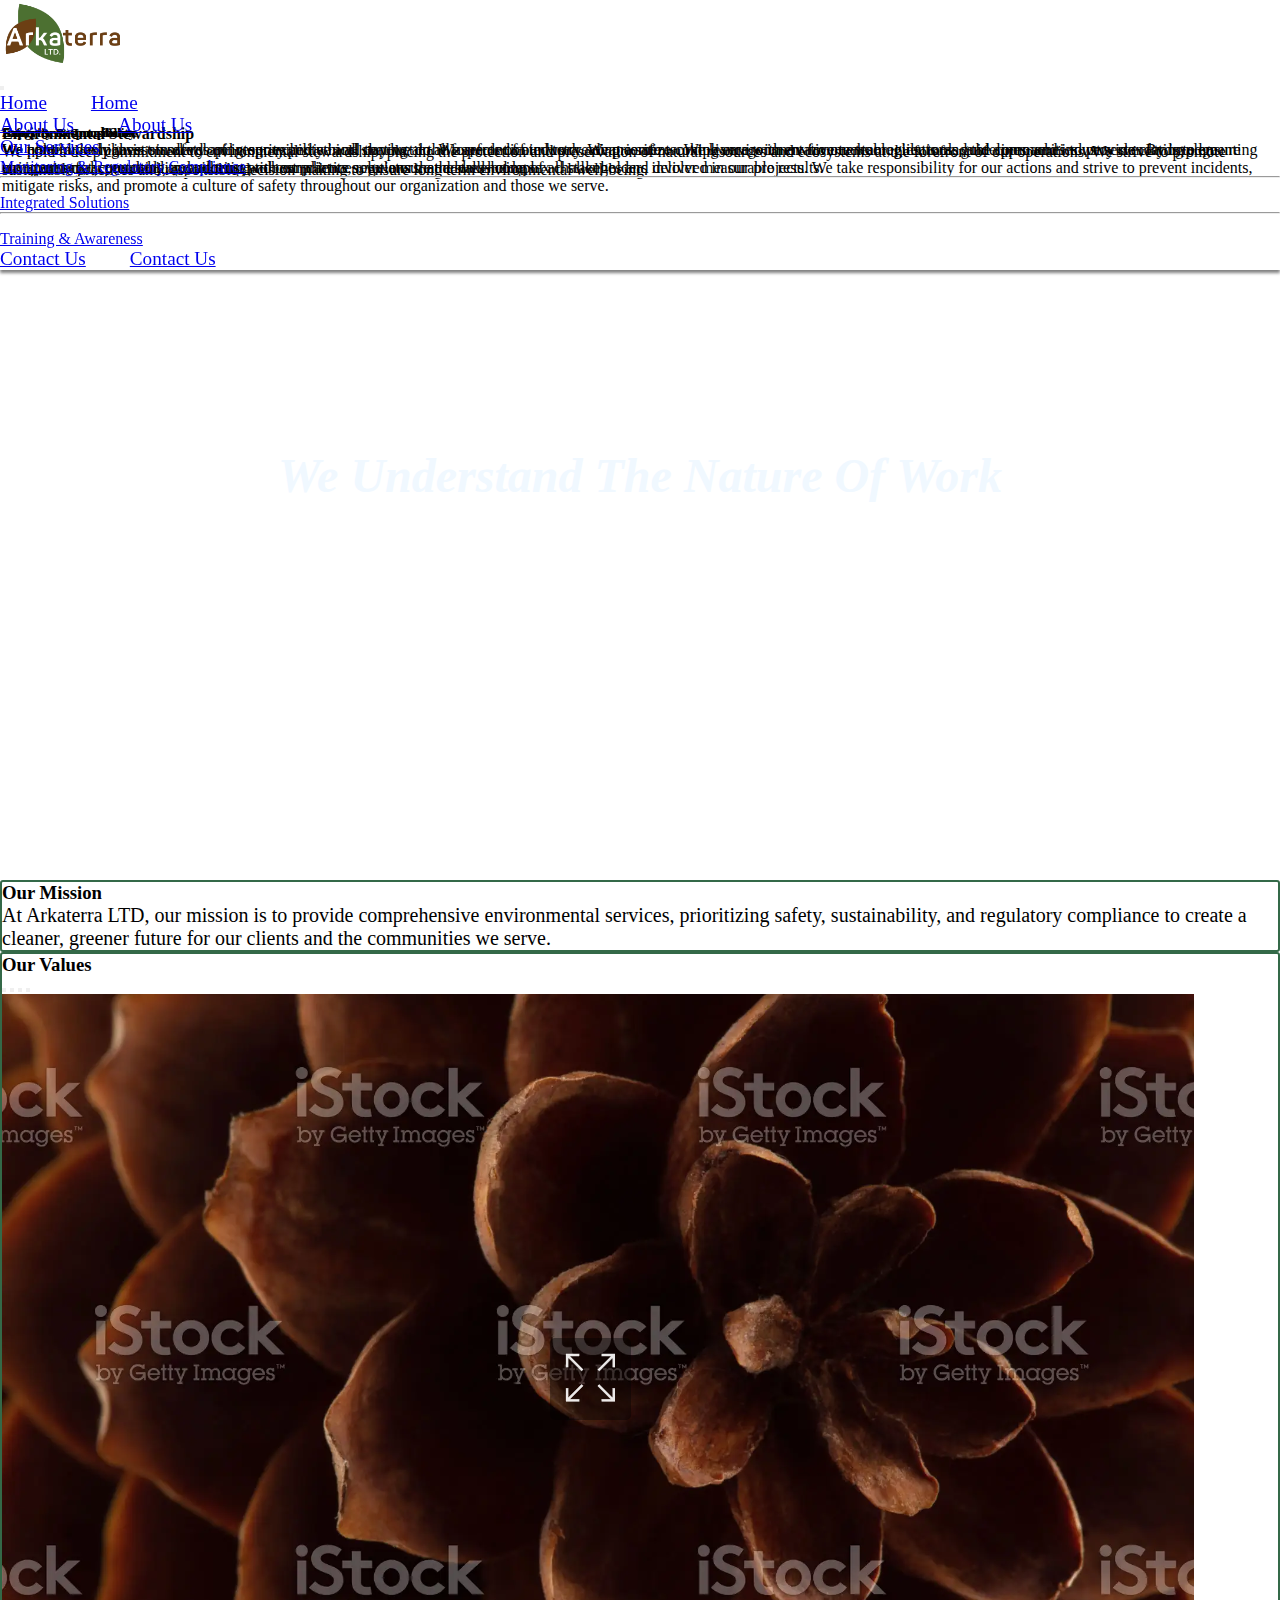
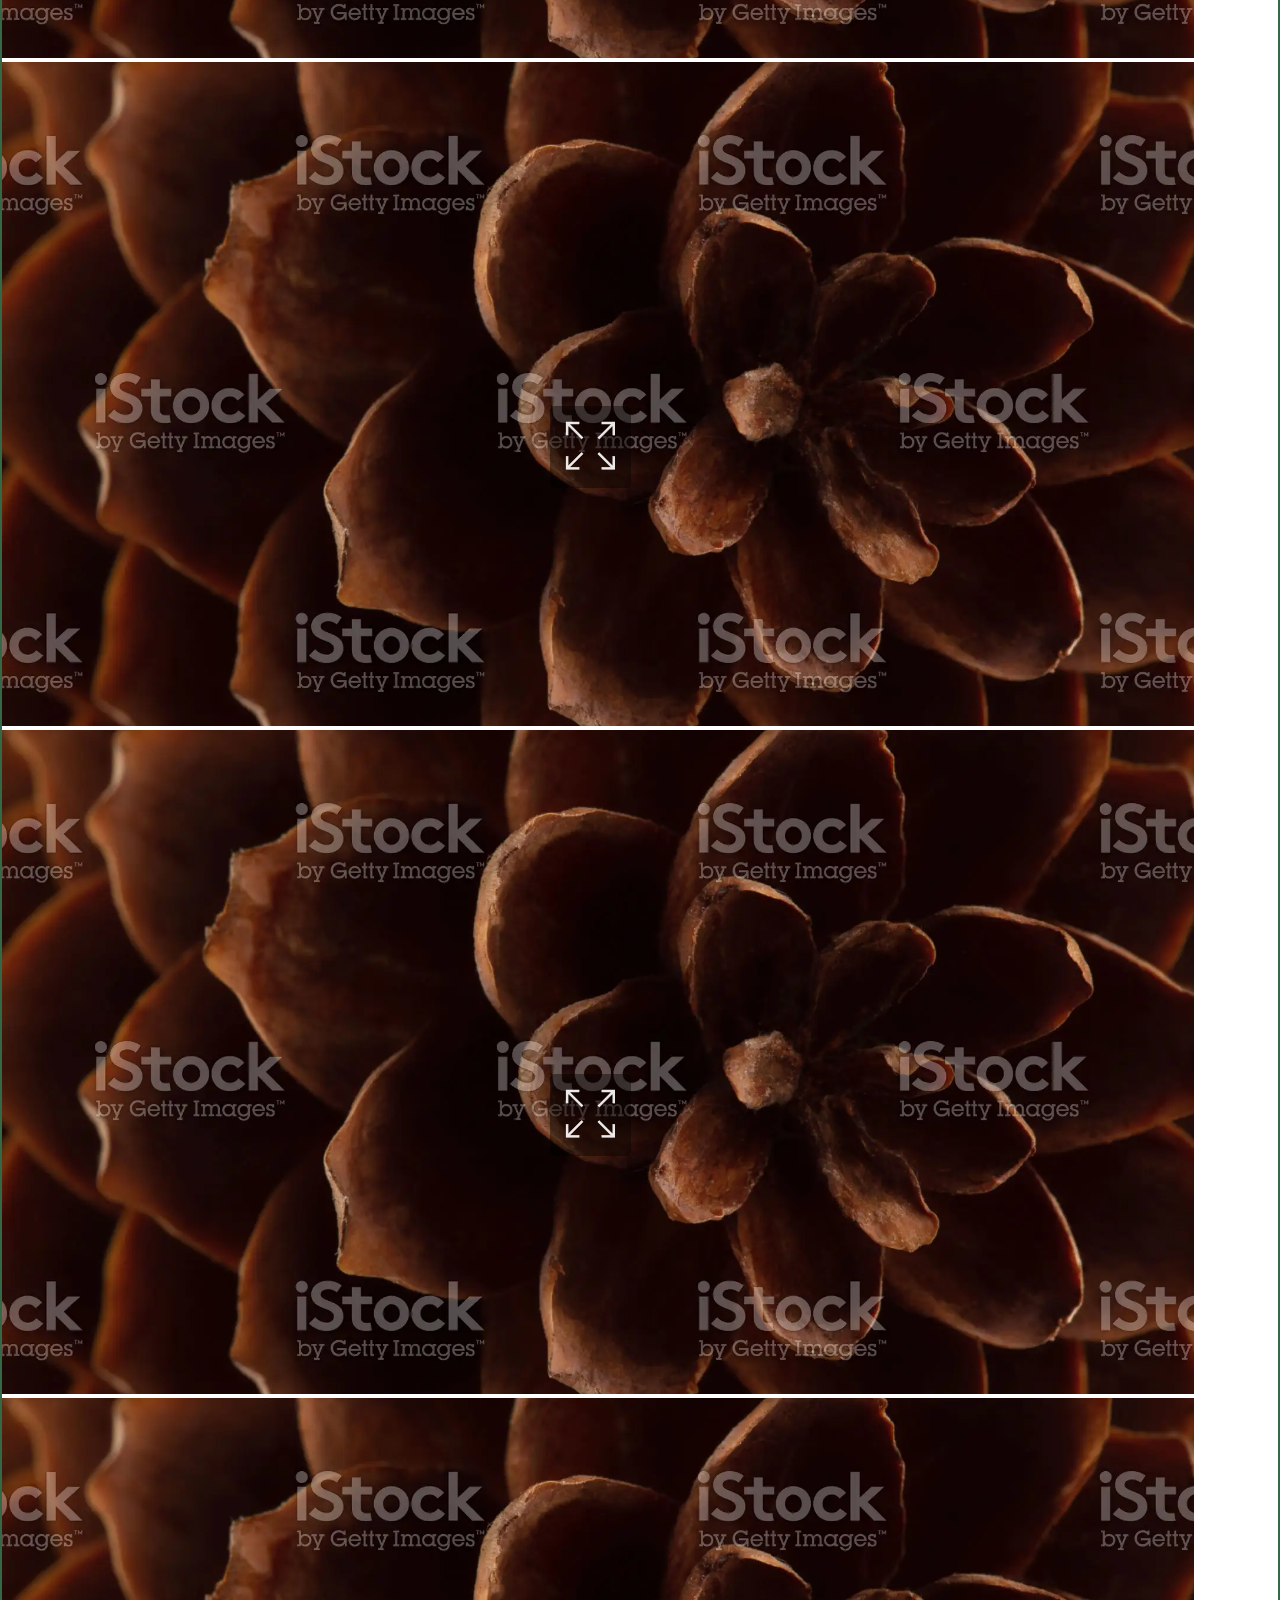
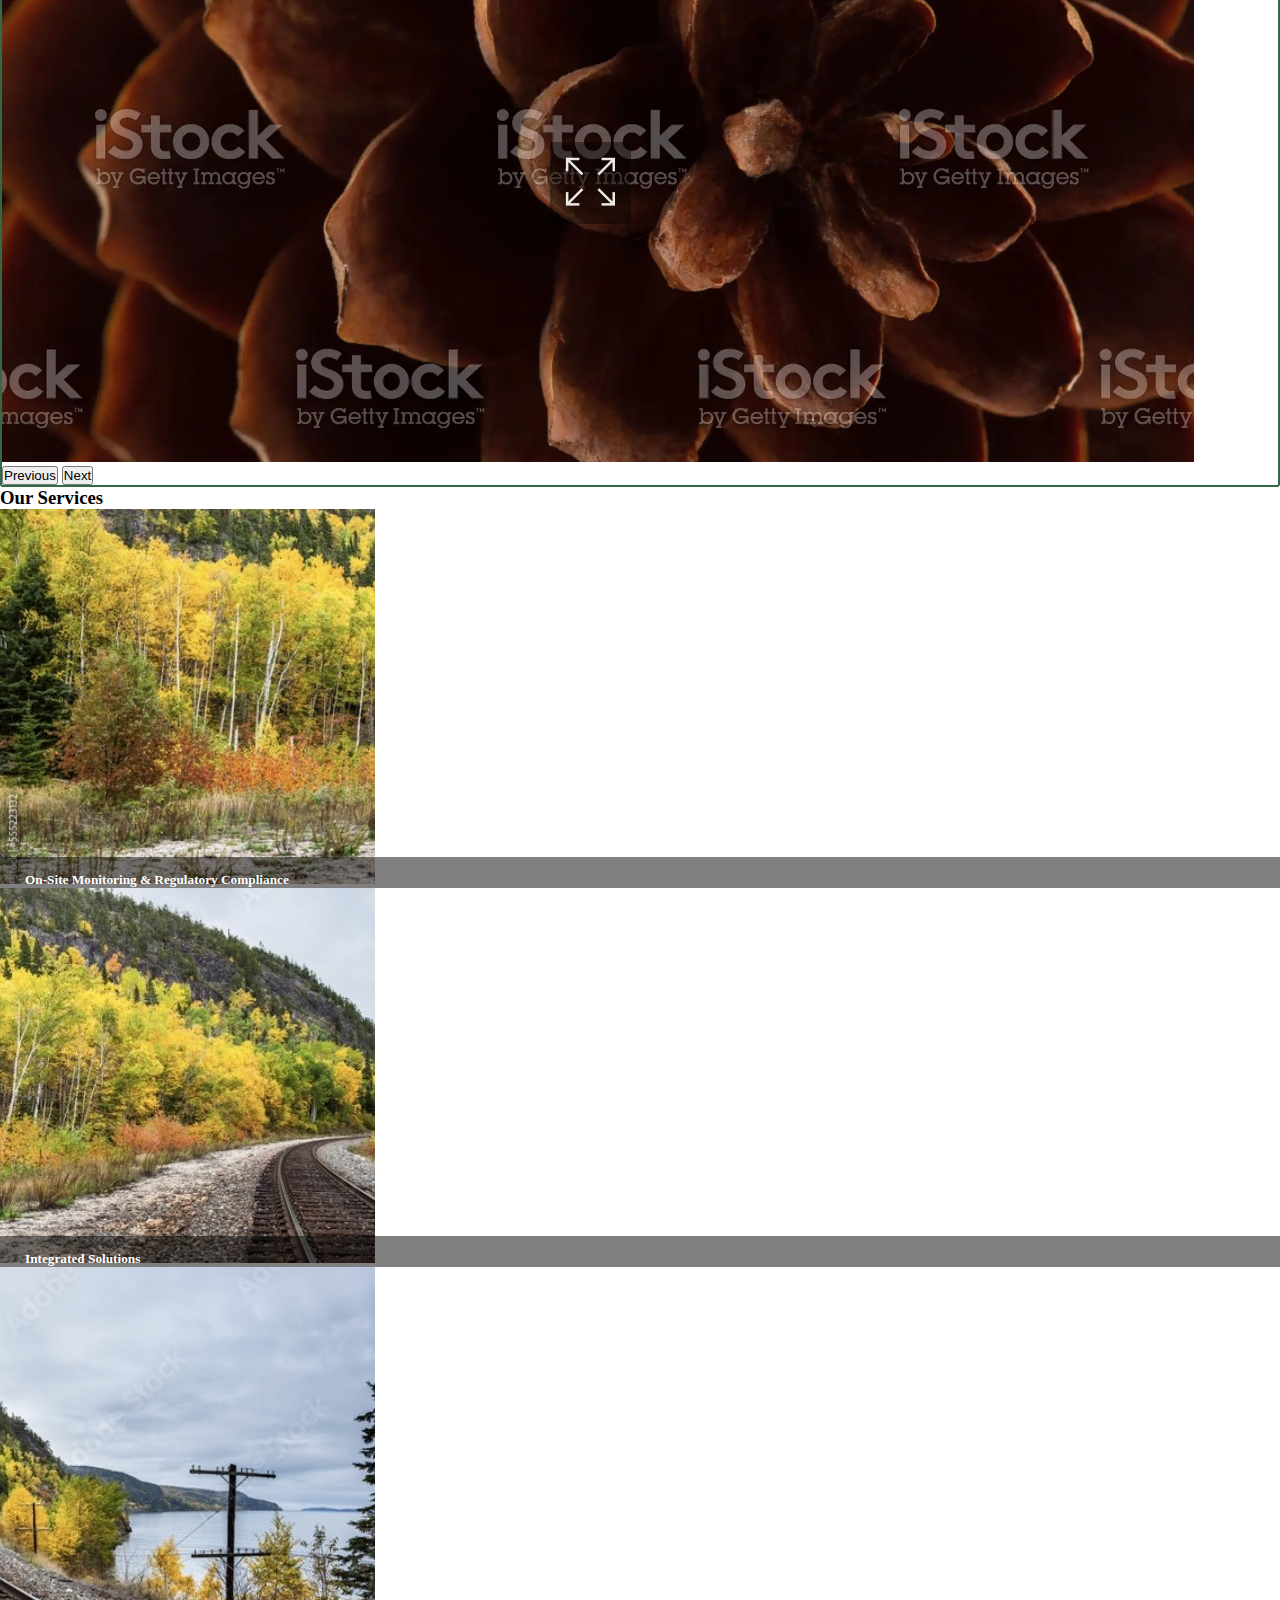
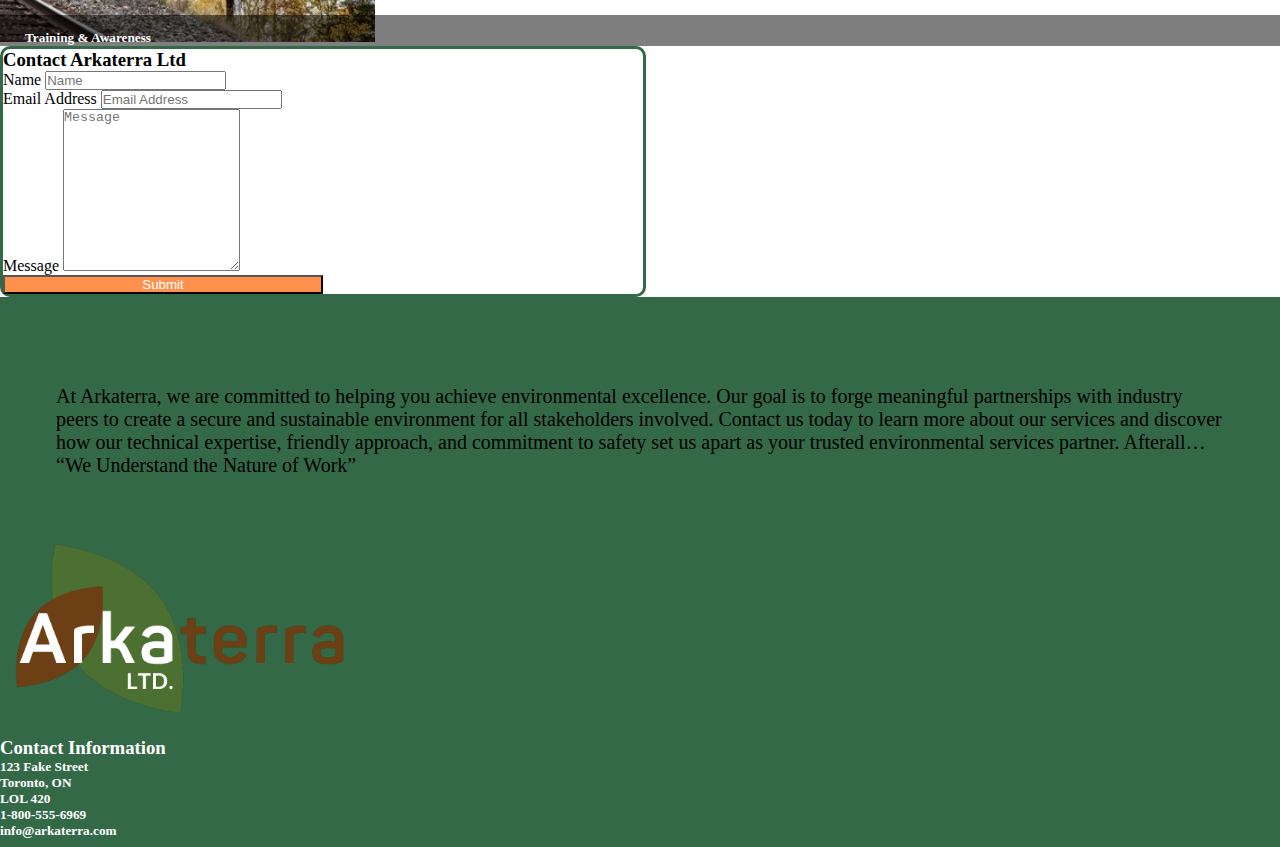
==== index.html @ c1df22ef "Finished adding hover functionality to image cards" ====
<!DOCTYPE html>
<html lang="en">
  <head>
    <meta charset="UTF-8" />
    <meta name="viewport" content="width=device-width, initial-scale=1.0" />
    <link
      href="https://cdn.jsdelivr.net/npm/bootstrap@5.3.0/dist/css/bootstrap.min.css"
      rel="stylesheet"
      integrity="sha384-9ndCyUaIbzAi2FUVXJi0CjmCapSmO7SnpJef0486qhLnuZ2cdeRhO02iuK6FUUVM"
      crossorigin="anonymous"
    />
    <script
      defer
      src="https://cdn.jsdelivr.net/npm/bootstrap@5.3.0/dist/js/bootstrap.bundle.min.js"
      integrity="sha384-geWF76RCwLtnZ8qwWowPQNguL3RmwHVBC9FhGdlKrxdiJJigb/j/68SIy3Te4Bkz"
      crossorigin="anonymous"
    ></script>

    <link rel="stylesheet" href="assets/style.css" />
    <title>Arkaterra Ltd.</title>
    <link rel="icon" href="assets/images/Favicon.png" type="image/x-icon" />
  </head>

  <body>
    <nav id="navigation" class="navbar navbar-expand-md navbar-light bg-light">
      <div class="container-fluid">
        <nav class="navbar navbar-light">
          <div class="container">
            <a class="navbar-brand" href="#">
              <img
                src="assets/images/Favicon.png"
                alt="Company Logo"
                height="70"
              />
            </a>
          </div>
        </nav>
        <button
          class="navbar-toggler"
          type="button"
          data-bs-toggle="collapse"
          data-bs-target="#navbarSupportedContent"
          aria-controls="navbarSupportedContent"
          aria-expanded="false"
          aria-label="Toggle navigation"
        >
          <span class="navbar-toggler-icon"></span>
        </button>
        <div class="collapse navbar-collapse" id="navbarSupportedContent">
          <ul
            class="navbar-nav me-auto mb-2 mb-lg-0 container-fluid justify-content-end"
          >
            <li class="nav-item">
              <a class="nav-link d-lg-none" id="nav-home-burger" href="#">
                <span
                  data-bs-toggle="collapse"
                  data-bs-target="#navbarSupportedContent"
                  >Home</span
                ></a
              >
              <a
                class="nav-link d-none d-lg-block"
                id="nav-home"
                aria-current="page"
                href="#"
                >Home</a
              >
            </li>
            <li class="nav-item">
              <a
                class="nav-link d-lg-none"
                id="nav-about-burger"
                href="#mission"
              >
                <span
                  data-bs-toggle="collapse"
                  data-bs-target="#navbarSupportedContent"
                  >About Us</span
                ></a
              >
              <a
                class="nav-link d-none d-lg-block"
                id="nav-about"
                href="#mission"
                >About Us</a
              >
            </li>
            <li class="nav-item dropdown" data-dropdown="">
              <a
                class="nav-link dropdown-toggle"
                id="nav-service"
                href="#"
                id="navbarDropdown"
                role="button"
                data-bs-toggle="dropdown"
                aria-expanded="false"
                data-dropdown-button
                >Our Services</a
              >
              <ul class="dropdown-menu" aria-labelledby="navbarDropdown">
                <li>
                  <a class="dropdown-item" href="compliance.html"
                    >Monitoring & Regulatory Compliance</a
                  >
                </li>
                <li><hr class="dropdown-divider" /></li>
                <li>
                  <a class="dropdown-item" href="solutions.html"
                    >Integrated Solutions</a
                  >
                </li>
                <li><hr class="dropdown-divider" /></li>
                <li>
                  <a class="dropdown-item" href="training.html"
                    >Training & Awareness</a
                  >
                </li>
              </ul>
            </li>
            <li class="nav-item">
              <a
                class="nav-link d-lg-none"
                id="nav-contact-burger"
                href="#contact"
              >
                <span
                  data-bs-toggle="collapse"
                  data-bs-target="#navbarSupportedContent"
                  >Contact Us</span
                ></a
              >
              <a
                class="nav-link d-none d-lg-block"
                id="nav-contact"
                href="#contact"
                >Contact Us</a
              >
            </li>
          </ul>
        </div>
      </div>
    </nav>

    <header id="header">
      <div class="slider container-fluid">
        <video muted autoplay loop>
          <source src="assets/images/ontario.mp4" type="video/mp4" />
        </video>
        <div class="slider-container">
          <h2>We Understand The Nature Of Work</h2>
        </div>
      </div>
    </header>

    <main id="main-position">
      <div class="container my-4">
        <div class="row">
          <div
            class="w-100 container my-3"
            style="border: 2px solid var(--background); border-radius: 3px"
          >
            <h3 class="row justify-content-center my-2" id="mission">
              Our Mission
            </h3>
            <p class="my-5 text-center" id="mission-text">
              At Arkaterra LTD, our mission is to provide comprehensive
              environmental services, prioritizing safety, sustainability, and
              regulatory compliance to create a cleaner, greener future for our
              clients and the communities we serve.
            </p>
          </div>
        </div>

        <div class="row">
          <div
            id="carouselExampleCaptions"
            class="carousel col-md-12 col-lg-9 slide mx-auto my-3"
            data-bs-ride="carousel"
          >
            <div
              class="container-fluid py-3"
              style="border: 2px solid var(--background); border-radius: 3px"
            >
              <h3 class="row justify-content-center" id="values">Our Values</h3>
              <div class="carousel-indicators">
                <button
                  type="button"
                  data-bs-target="#carouselExampleCaptions"
                  data-bs-slide-to="0"
                  class="active"
                  aria-current="true"
                  aria-label="Slide 1"
                ></button>
                <button
                  type="button"
                  data-bs-target="#carouselExampleCaptions"
                  data-bs-slide-to="1"
                  aria-label="Slide 2"
                ></button>
                <button
                  type="button"
                  data-bs-target="#carouselExampleCaptions"
                  data-bs-slide-to="2"
                  aria-label="Slide 3"
                ></button>
                <button
                  type="button"
                  data-bs-target="#carouselExampleCaptions"
                  data-bs-slide-to="3"
                  aria-label="Slide 4"
                ></button>
              </div>
              <div class="carousel-inner text-center pt-3 pb-2">
                <div class="carousel-item active">
                  <img
                    src="assets/images/pine.png"
                    class="d-block w-100"
                    alt="Grey slate background"
                  />
                  <div id="caption-1" class="carousel-caption">
                    <h4>Environmental Stewardship</h4>
                    <p class="d-none d-md-block">
                      We hold a deep commitment to environmental stewardship,
                      placing the protection and preservation of natural
                      resources and ecosystems at the forefront of our
                      operations. We strive to promote sustainable practices and
                      responsible decision making to ensure long term
                      environmental well-being.
                    </p>
                  </div>
                </div>
                <div class="carousel-item">
                  <img
                    src="assets/images/pine.png"
                    class="d-block w-100"
                    alt=".Grey slate background"
                  />
                  <div id="caption-2" class="carousel-caption">
                    <h5>Integrity & Compliance</h5>
                    <p class="d-none d-md-block">
                      We uphold the highest standards of integrity and ethical
                      conduct in all aspects of our work. We prioritize
                      compliance with environmental regulations, guidelines, and
                      industry standards to ensure transparency, accountability,
                      and trust with our clients, regulators, and stakeholders.
                    </p>
                  </div>
                </div>
                <div class="carousel-item">
                  <img
                    src="assets/images/pine.png"
                    class="d-block w-100"
                    alt="Grey slate background"
                  />
                  <div id="caption-3" class="carousel-caption">
                    <h5>Expertise & Innovation</h5>
                    <p class="d-none d-md-block">
                      We continuously invest in developing our expertise and
                      staying at the forefront of industry advancements. We
                      leverage innovative technologies, tools, and approaches to
                      provide cutting edge environmental consulting, monitoring
                      and compliance solutions that address complex challenges
                      and deliver measurable results.
                    </p>
                  </div>
                </div>
                <div class="carousel-item active">
                  <img
                    src="assets/images/pine.png"
                    class="d-block w-100"
                    alt="Grey slate background"
                  />
                  <div id="caption-4" class="carousel-caption">
                    <h5>Safety & Responsibility</h5>
                    <p class="d-none d-md-block">
                      We place an emphasis on safety and responsibility in all
                      that we do. We are dedicated to creating a safe working
                      environment for our team, clients, and the communities we
                      serve. By implementing stringent safety protocols and
                      adhering to best practices, we ensure the well-being of
                      all stakeholders involved in our projects. We take
                      responsibility for our actions and strive to prevent
                      incidents, mitigate risks, and promote a culture of safety
                      throughout our organization and those we serve.
                    </p>
                  </div>
                </div>
              </div>
              <button
                class="carousel-control-prev"
                type="button"
                data-bs-target="#carouselExampleCaptions"
                data-bs-slide="prev"
              >
                <span
                  class="carousel-control-prev-icon"
                  aria-hidden="true"
                ></span>
                <span class="visually-hidden">Previous</span>
              </button>
              <button
                class="carousel-control-next"
                type="button"
                data-bs-target="#carouselExampleCaptions"
                data-bs-slide="next"
              >
                <span
                  class="carousel-control-next-icon"
                  aria-hidden="true"
                ></span>
                <span class="visually-hidden">Next</span>
              </button>
            </div>
          </div>
        </div>
      </div>

      <div class="container">
        <div class="row">
          <h3 class="text-center">Our Services</h3>
        </div>
        <div class="row pt-5">
          <div class="col-lg-4">
            <div class="image">
              <a
                href="compliance.html"
                style="text-decoration: none; color: white"
              >
                <img src="assets/images/left2.jpeg" class="w-100" />
                <div
                  class="overlay text-center"
                  style="background-color: rgba(0, 0, 0, 0.5)"
                >
                  <h5>On-Site Monitoring & Regulatory Compliance</h5>
                </div>
              </a>
            </div>
          </div>
          <div class="col-lg-4">
            <div class="image">
              <a
                href="solutions.html"
                style="text-decoration: none; color: white"
              >
                <img src="assets/images/center2.jpeg" class="w-100" />
                <div
                  class="overlay text-center"
                  style="background-color: rgba(0, 0, 0, 0.5)"
                >
                  <h5>Integrated Solutions</h5>
                </div>
              </a>
            </div>
          </div>
          <div class="col-lg-4">
            <div class="image">
              <a
                href="training.html"
                style="text-decoration: none; color: white"
              >
                <img src="assets/images/right2.jpeg" class="w-100" />
                <div
                  class="overlay text-center"
                  style="background-color: rgba(0, 0, 0, 0.5)"
                >
                  <h5>Training & Awareness</h5>
                </div>
              </a>
            </div>
          </div>
        </div>
      </div>

      <div id="contact-container" class="container my-3 bg-light">
        <h3 class="row justify-content-center pt-5" id="contact">
          Contact Arkaterra Ltd
        </h3>
        <!-- Wrapper container -->
        <div class="container py-4">
          <!-- Bootstrap 5 starter form data-sb-form-api-token="API_TOKEN" -->
          <form
            id="contactForm"
            action="https://formsubmit.co/1a899a92d7aab7d3354f222feac53072"
            method="POST"
          >
            <!-- Honeypot Section -->
            <input type="text" name="_honey" style="display: none" />

            <!-- Disable Captcha -->
            <input type="hidden" name="_captcha" value="false" />

            <input
              type="hidden"
              name="_next"
              value="https://kirkhagglund.github.io/Arkaterra1/success.html"
            />
            <!-- Name input -->
            <div class="mb-3">
              <label class="form-label" for="name">Name</label>
              <input
                class="form-control"
                name="name"
                id="name"
                type="text"
                placeholder="Name"
                required
              />
            </div>

            <!-- Email address input -->
            <div class="mb-3">
              <label class="form-label" for="emailAddress">Email Address</label>
              <input
                class="form-control"
                name="emailAddress"
                id="emailAddress"
                type="email"
                placeholder="Email Address"
                required
              />
            </div>

            <!-- Message input -->
            <div class="mb-3">
              <label class="form-label" for="message">Message</label>
              <textarea
                class="form-control"
                name="message"
                id="message"
                type="text"
                placeholder="Message"
                style="height: 10rem"
                required
              ></textarea>
            </div>

            <!-- Form submit button -->
            <div class="d-grid">
              <button
                class="btn btn-lg"
                style="
                  background-color: var(--orangebanner);
                  color: white;
                  width: 50%;
                "
                id="submitButton"
                type="submit"
              >
                Submit
              </button>
            </div>
          </form>
        </div>
      </div>
    </main>

    <footer class="container-fluid">
      <div class="container">
        <p class="row justify-content-center bg-light">
          At Arkaterra, we are committed to helping you achieve environmental excellence. Our goal is to forge
          meaningful partnerships with industry peers to create a secure and sustainable environment for all
          stakeholders involved. Contact us today to learn more about our services and discover how our
          technical expertise, friendly approach, and commitment to safety set us apart as your trusted
          environmental services partner. Afterall… “We Understand the Nature of Work”
        </p>
      </div>
      <div class="row">
        <div class="col-lg-4 text-center my-5">
          <img
            src="assets/images/Favicon.png"
            alt="Company Logo"
            style="height: 200px"
          />
        </div>
        <div id="footer-info" class="col-lg-8 text-center">
          <h3>Contact Information</h3>
          <div class="row align-items-center pt-4">
            <div class="col-md p-2">
              <h5>123 Fake Street</h5>
              <h5>Toronto, ON</h5>
              <h5>LOL 420</h5>
            </div>
            <div class="col-md p-2">
              <a
                href="tel:+50686532510"
                style="text-decoration: none; color: white"
              >
                <h5>1-800-555-6969</h5>
              </a>
            </div>
            <div class="col-md p-2">
              <a
                href="mailto:kirkhagglund@gmail.com"
                style="text-decoration: none; color: white"
              >
                <h5>info@arkaterra.com</h5>
              </a>
            </div>
          </div>
        </div>
      </div>
    </footer>
  </body>
</html>
---- assets/style.css ----
:root {
  --logogreen: #4b6f31;
  --logobrown: #6b3f13;
  --orangebanner: #ff914d;
  --background: #346948;
  --darkbrown: #52300f;
  --lightbrown: #6c3f15;
}

html {
  scroll-behavior: smooth;
  scroll-padding-top: 120px;
}

* {
  margin: 0;
  padding: 0;
}

body {
  position: relative;
  padding-top: 70px;
}

.slider {
  position: relative;
  width: 100%;
  height: 90vh;
  display: flex;
  align-items: center;
  justify-content: center;
  overflow: hidden;
}

#service-main {
  padding-top: 70px;
}

h2 {
  color: aliceblue;
  font-size: 3rem;
  font-style: italic;
}

p#mission-text {
  font-size: 1.25rem;
}

.slider video {
  position: absolute;
  top: 0;
  left: 0;
  min-width: 100%;
  min-height: 100%;
  z-index: -1;
}

#caption-1,
#caption-2,
#caption-3,
#caption-4 {
  position: absolute;
  top: 125px;
}

#navigation {
  box-shadow: 0px 3px 3px grey;
  position: fixed;
  width: 100%;
  z-index: 21;
  top: 0;
}

#nav-content {
  padding-right: 2rem;
}

#nav-home,
#nav-home-burger,
#nav-about,
#nav-about-burger,
#nav-service,
#nav-contact,
#nav-contact-burger {
  padding-right: 40px;
  font-size: larger;
}

.image {
  width: 100%;
  position: relative;
  overflow: hidden;
}

.image .overlay {
  position: absolute;
  bottom: 0;
  padding-left: 25px;
  padding-top: 15px;
  width: 100%;
  color: white;
  z-index: 5;
}

.image .overlay::before{
  content: "";
  background: #ffff;
  height: 100%;
  width: 100%;
  z-index: 1;
  position: absolute;
  left:0;
  bottom: -150px;
  z-index: -2;
  opacity: 0.5;
  transition: all 0.3s ease-out;
}

.image:hover .overlay{
  color: black;
}

.container .image:hover .overlay .h5 {
    color: black;
}

.image:hover .overlay::before{
    bottom: 0px;
}

#contact-container {
  border: 3px solid var(--background);
  border-radius: 10px;
  width: 50%;
}

#submitButton {
  margin: auto;
}

#submitButton:active {
  -webkit-box-shadow: inset 0px 0px 5px #c1c1c1;
  -moz-box-shadow: inset 0px 0px 5px #c1c1c1;
  box-shadow: inset 0px 0px 5px #c1c1c1;
  border: none;
}

footer {
  margin-bottom: 0;
  padding-top: 2rem;
  padding-bottom: 0.5rem;
  background-color: var(--background);
}

footer p {
  border-radius: 10px;
  padding: 1.5rem;
  margin: 2rem;
  font-size: 1.25rem;
}

#footer-info {
  color: white;
}

@media only screen and (max-width: 1199px) {
  #caption-1,
  #caption-2,
  #caption-3,
  #caption-4 {
    position: absolute;
    top: 100px;
  }
}

@media only screen and (max-width: 991px) {
  #contact-container {
    width: 100%;
  }

  #caption-1,
  #caption-2,
  #caption-3,
  #caption-4 {
    position: absolute;
    top: 65px;
  }

  h2 {
    text-align: center;
  }
}
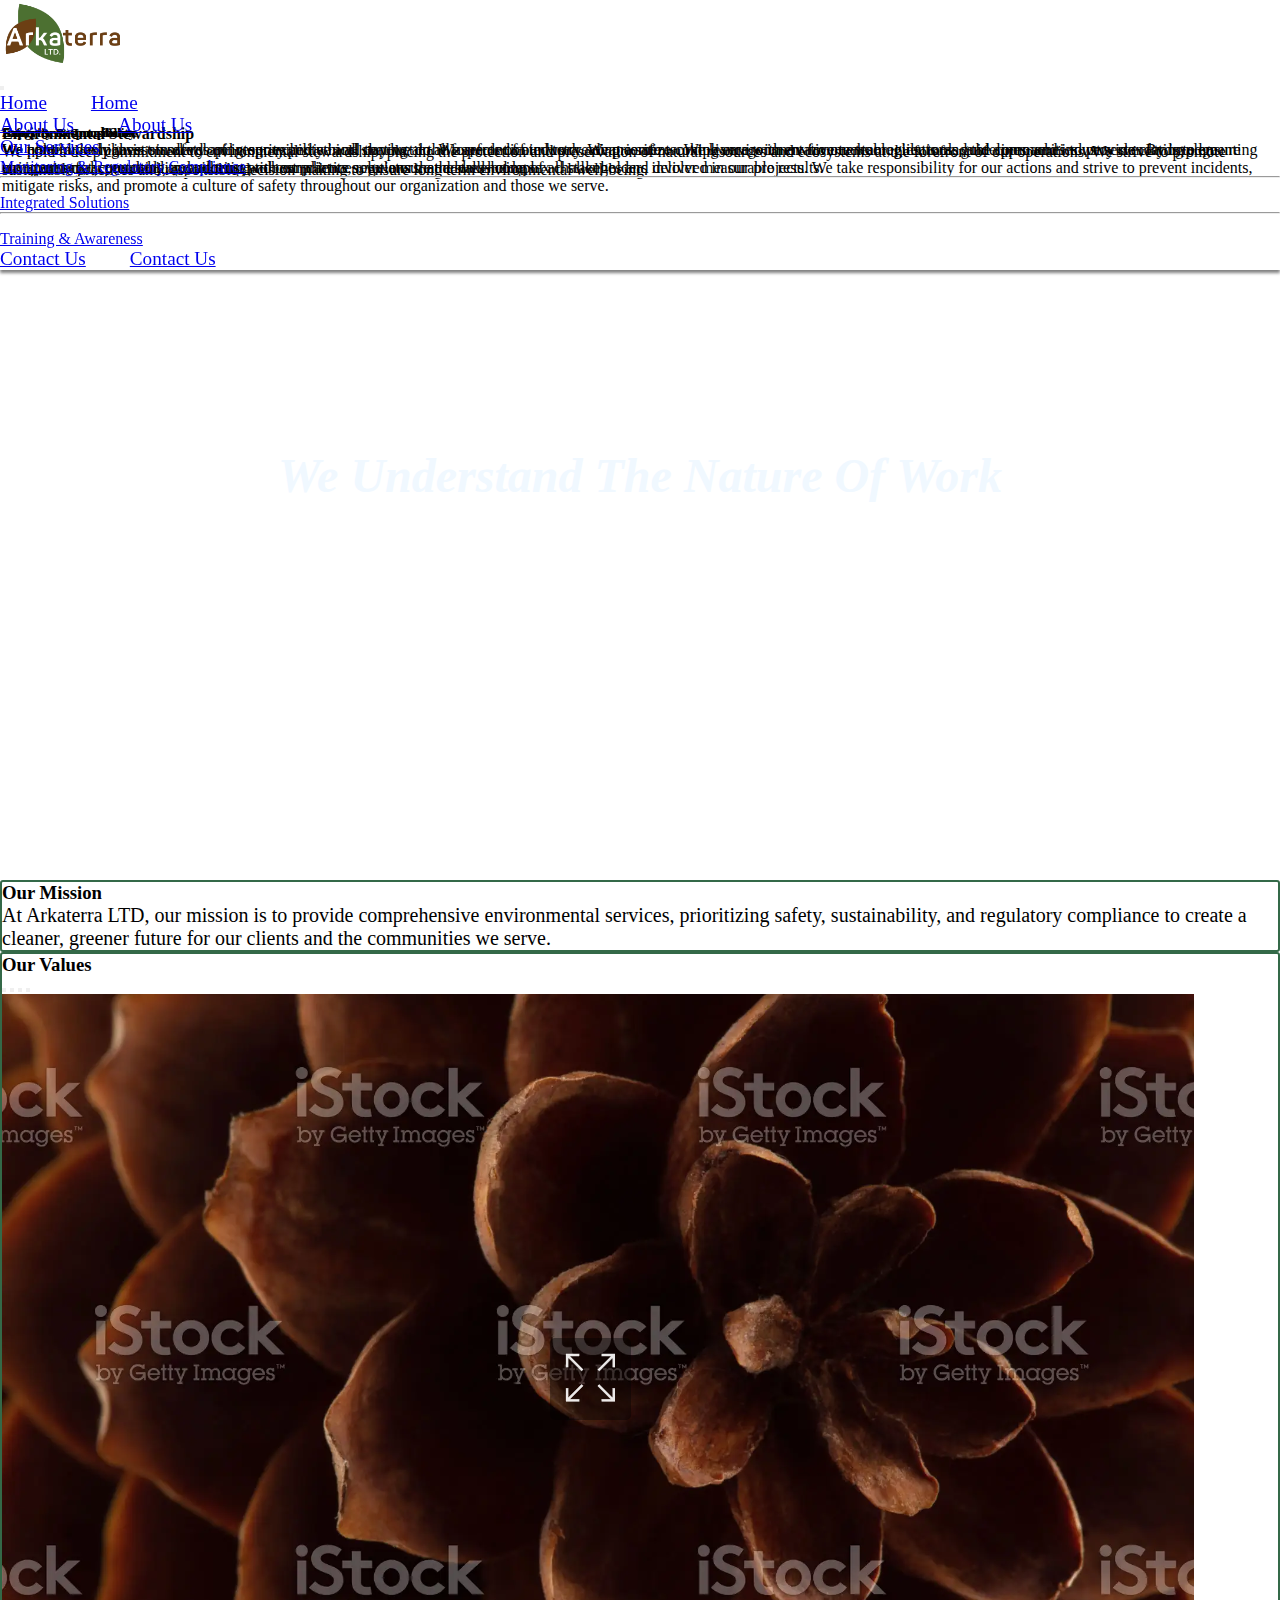
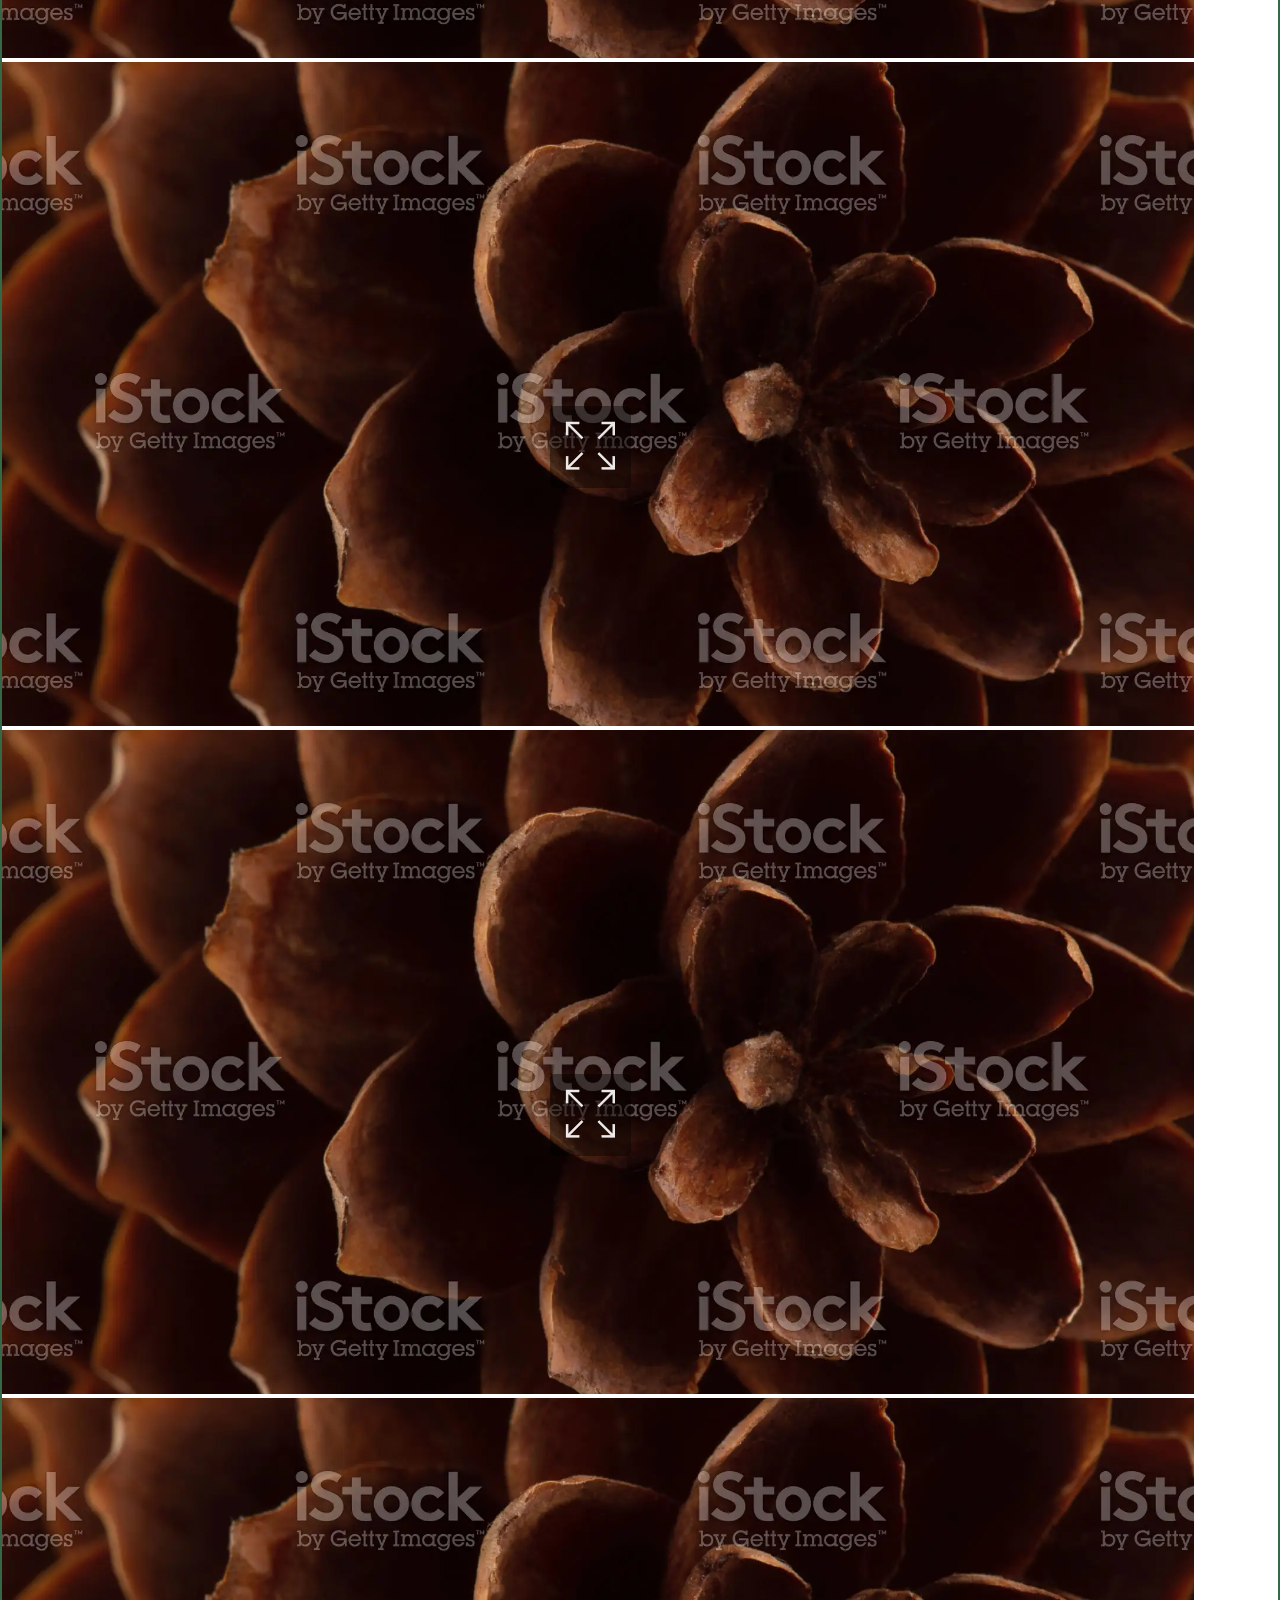
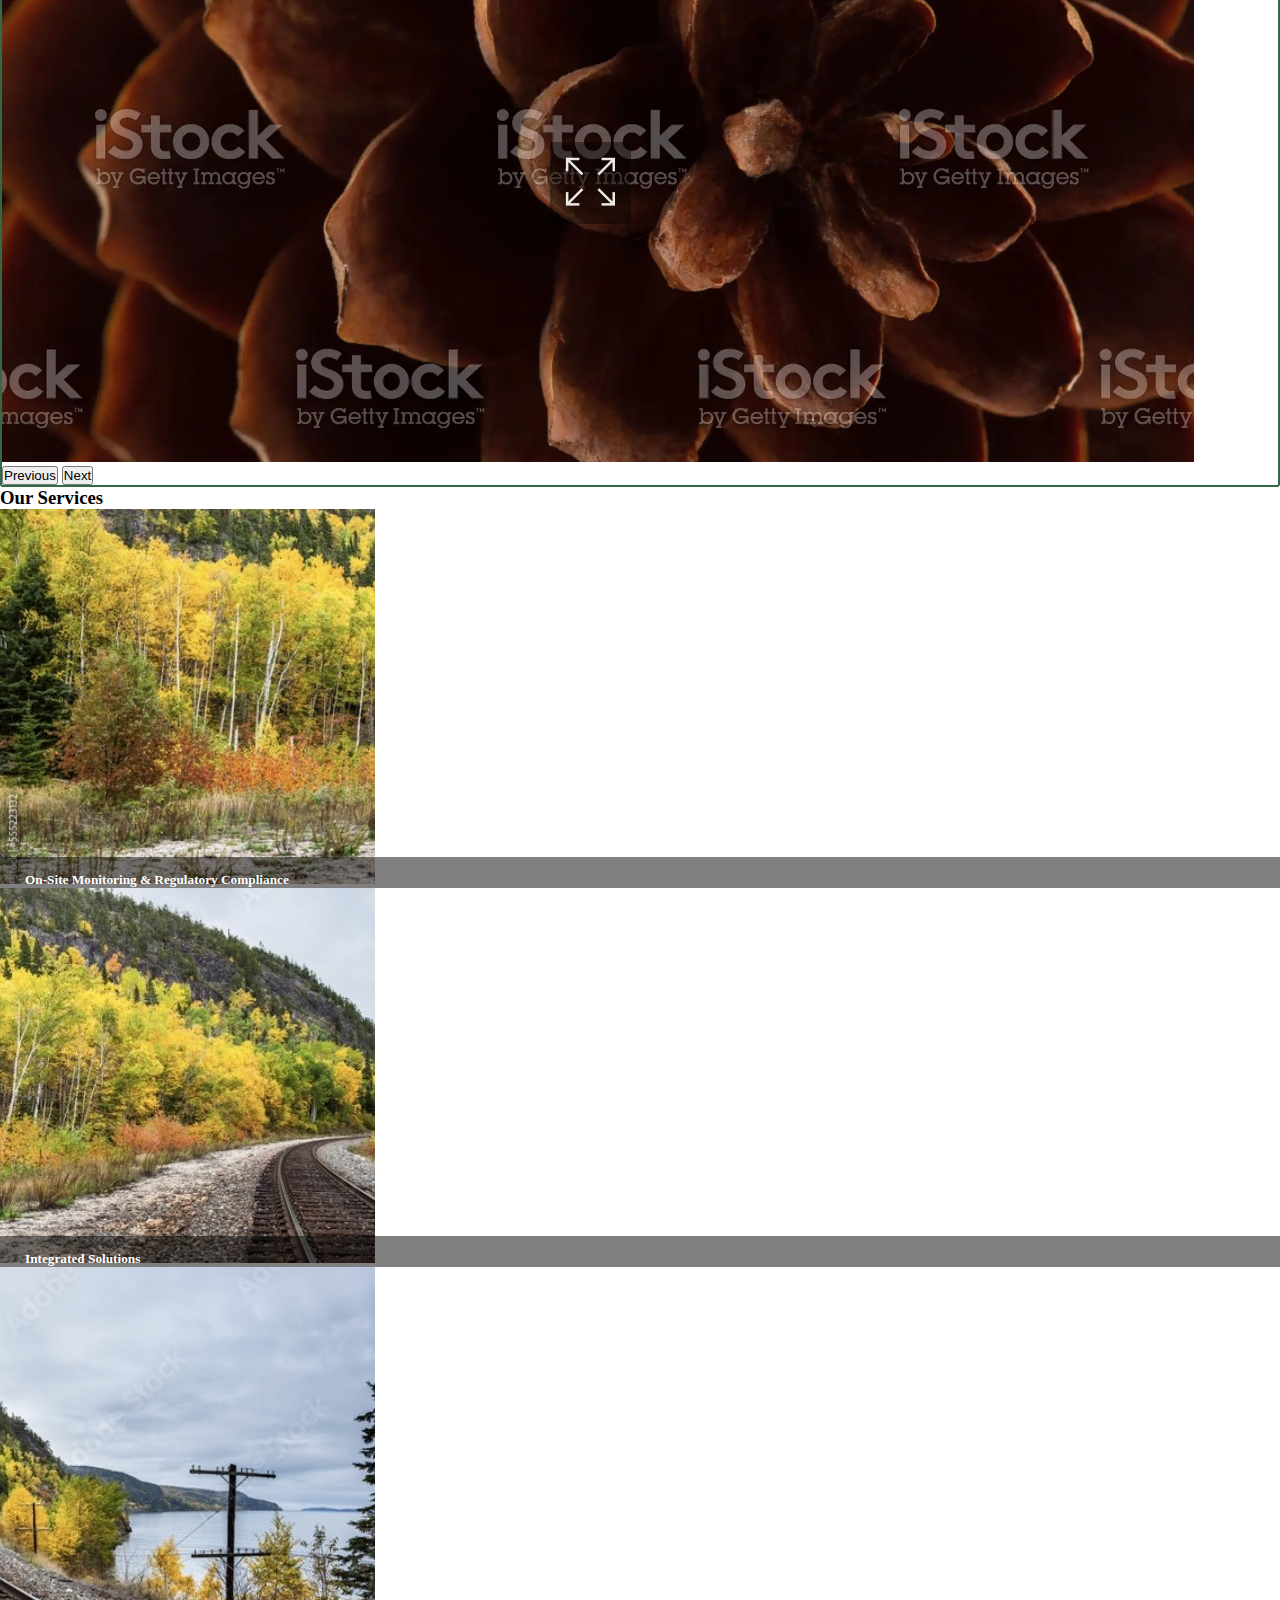
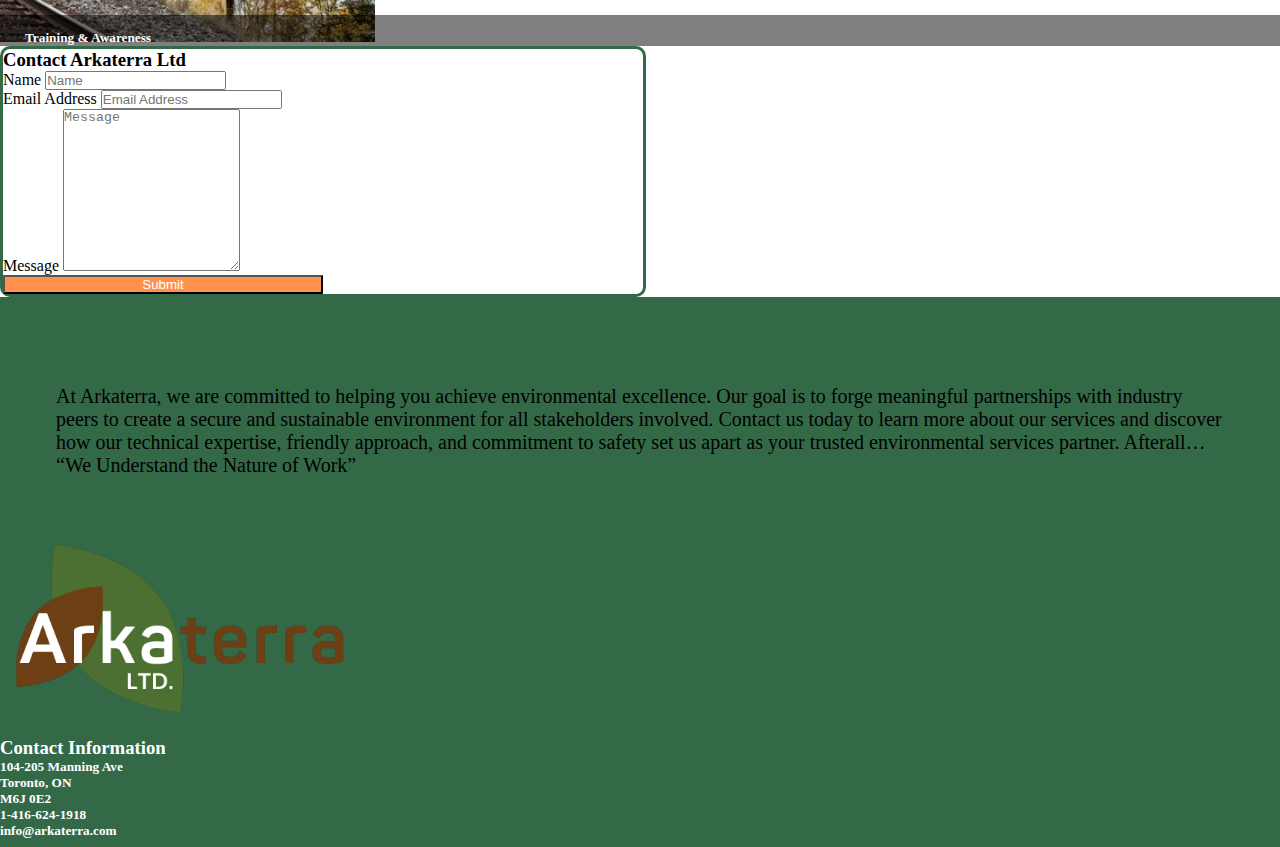
==== commit 80db312e: "Added correct business information" ====
--- a/index.html
+++ b/index.html
@@ -476,16 +476,16 @@
           <h3>Contact Information</h3>
           <div class="row align-items-center pt-4">
             <div class="col-md p-2">
-              <h5>123 Fake Street</h5>
+              <h5>104-205 Manning Ave</h5>
               <h5>Toronto, ON</h5>
-              <h5>LOL 420</h5>
+              <h5>M6J 0E2</h5>
             </div>
             <div class="col-md p-2">
               <a
                 href="tel:+50686532510"
                 style="text-decoration: none; color: white"
               >
-                <h5>1-800-555-6969</h5>
+                <h5>1-416-624-1918</h5>
               </a>
             </div>
             <div class="col-md p-2">
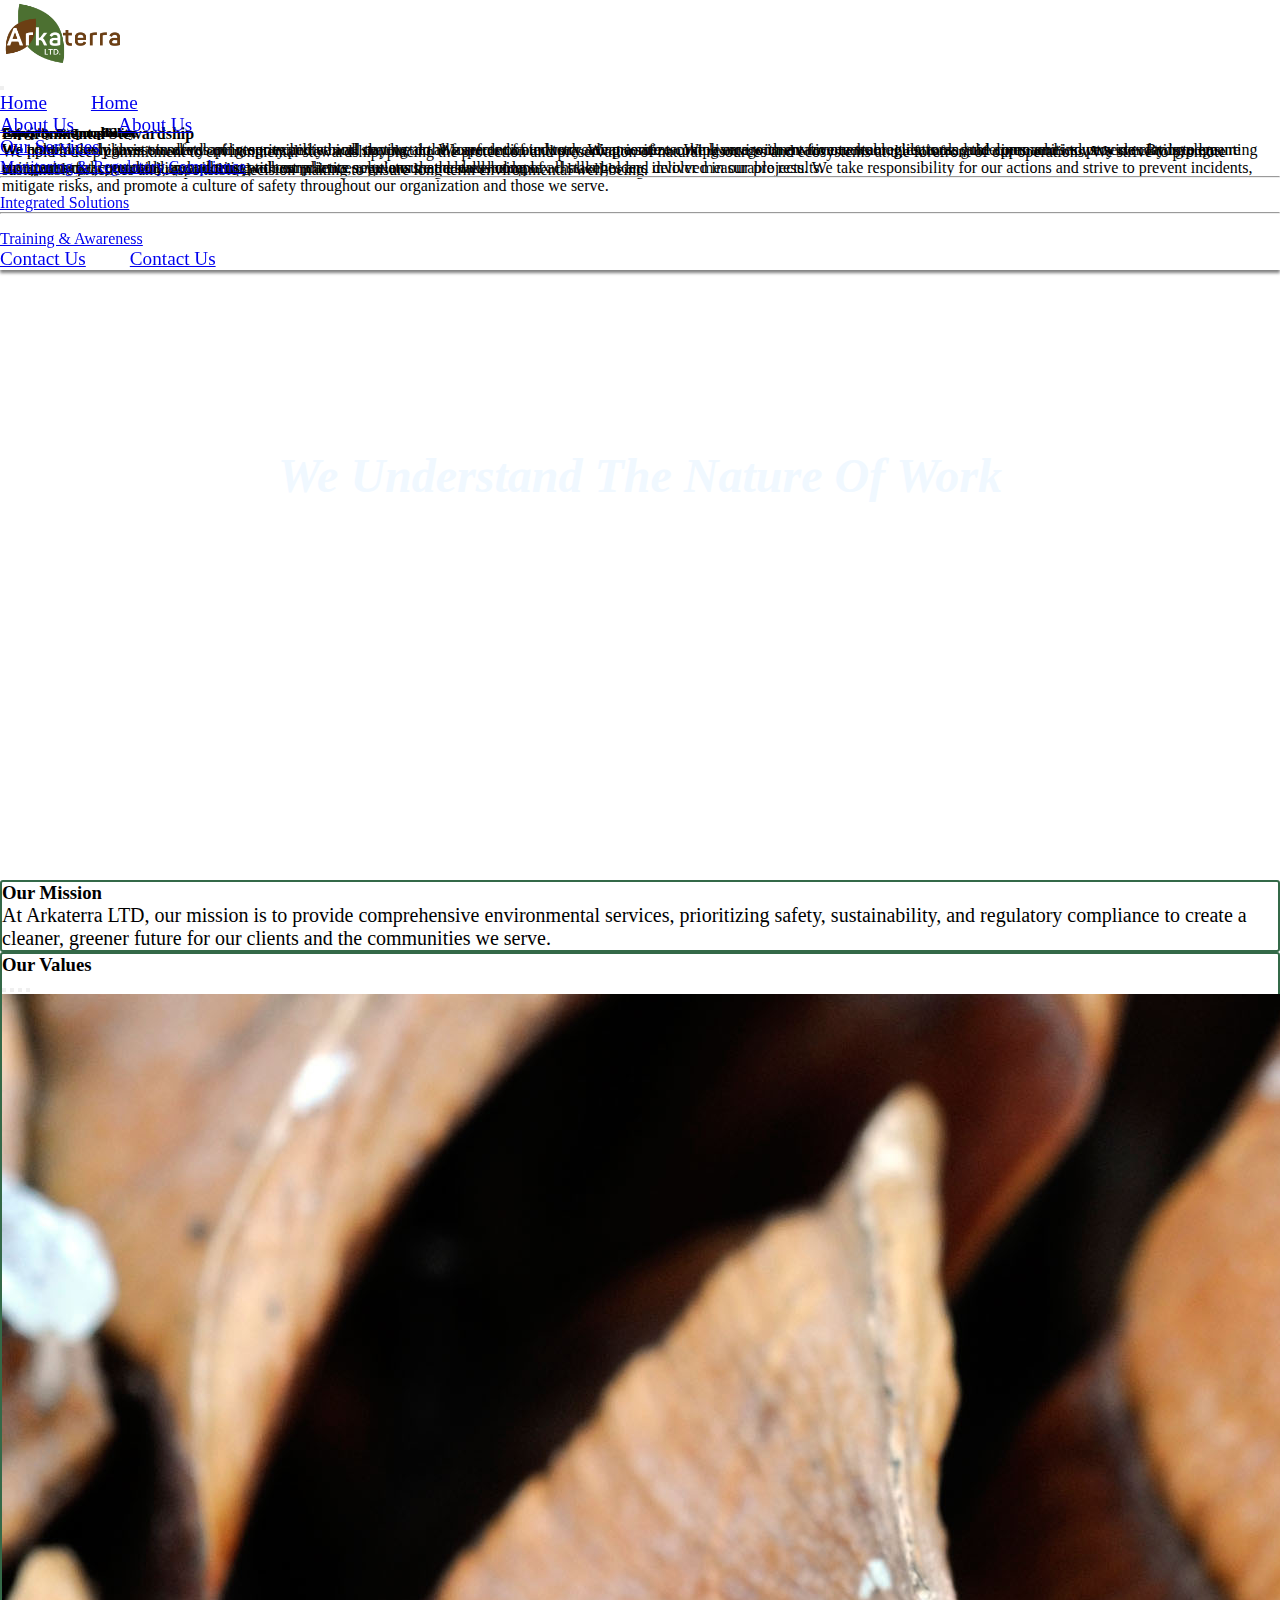
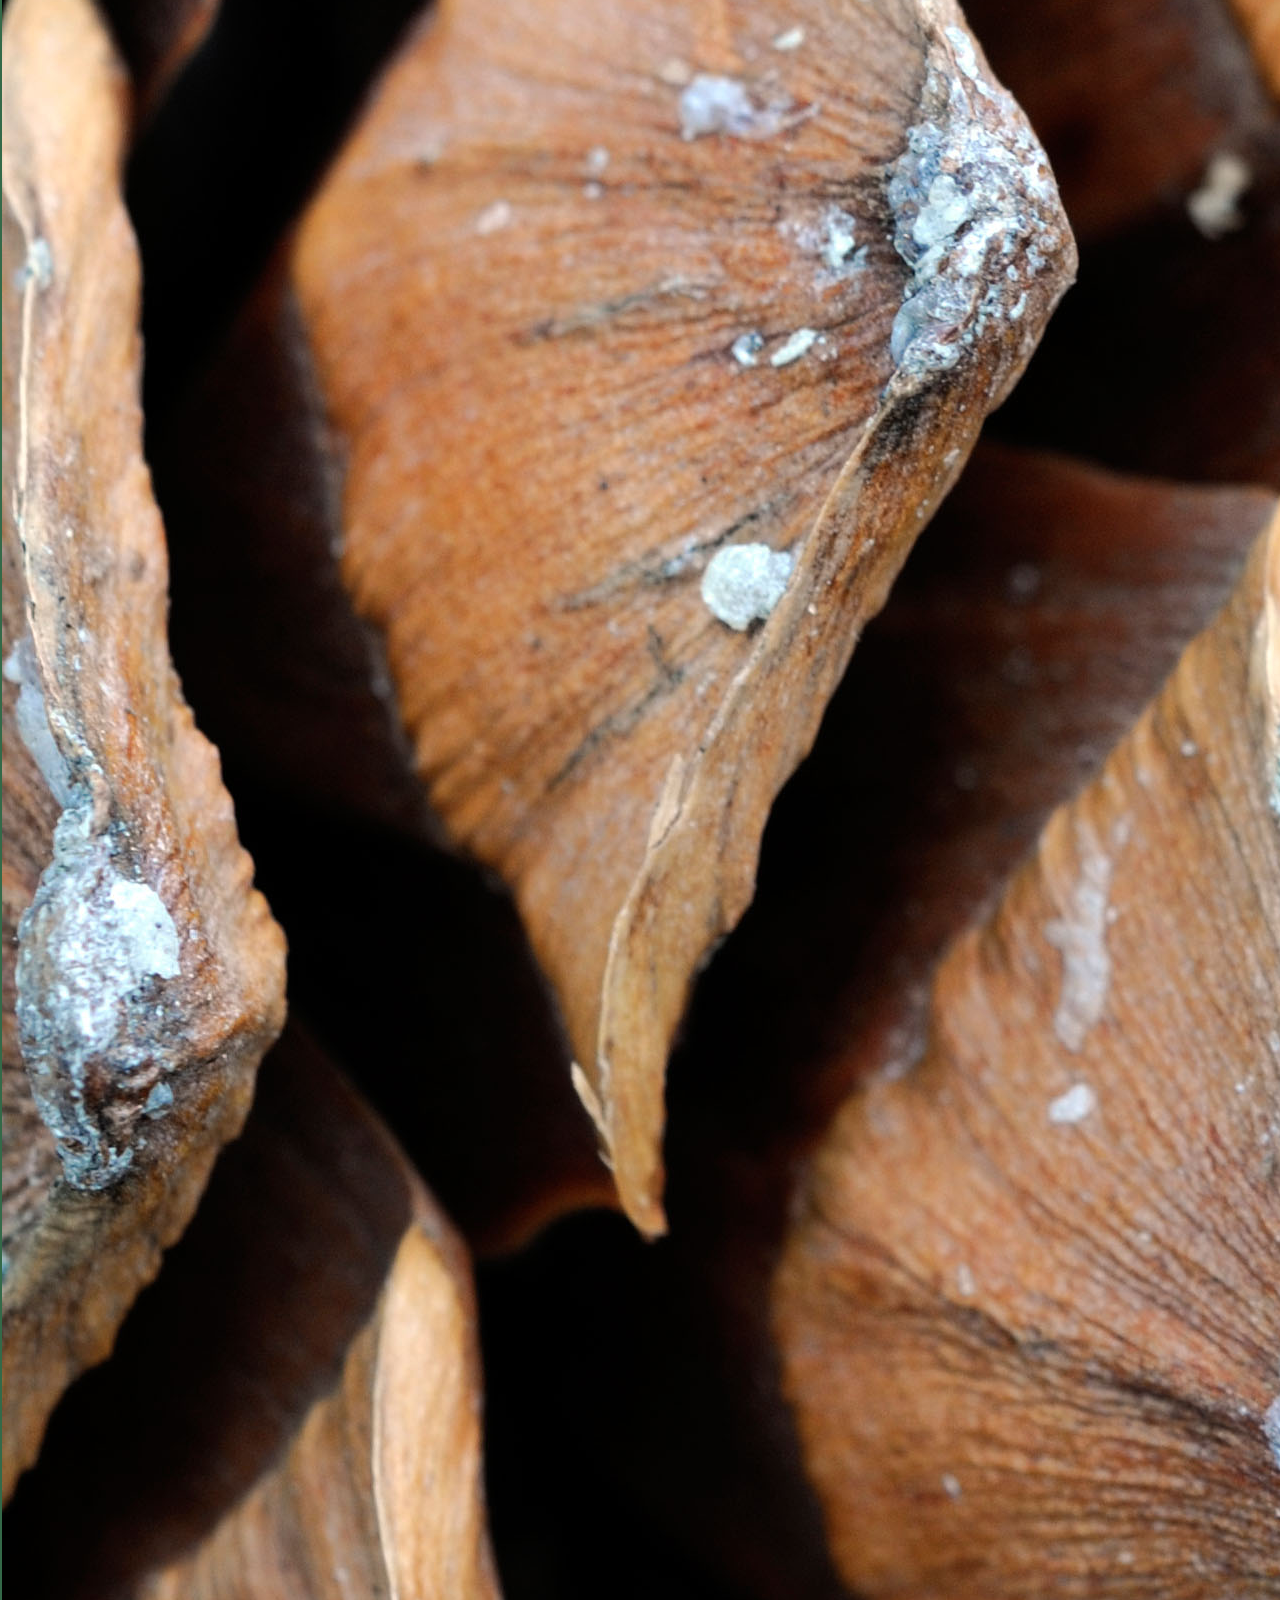
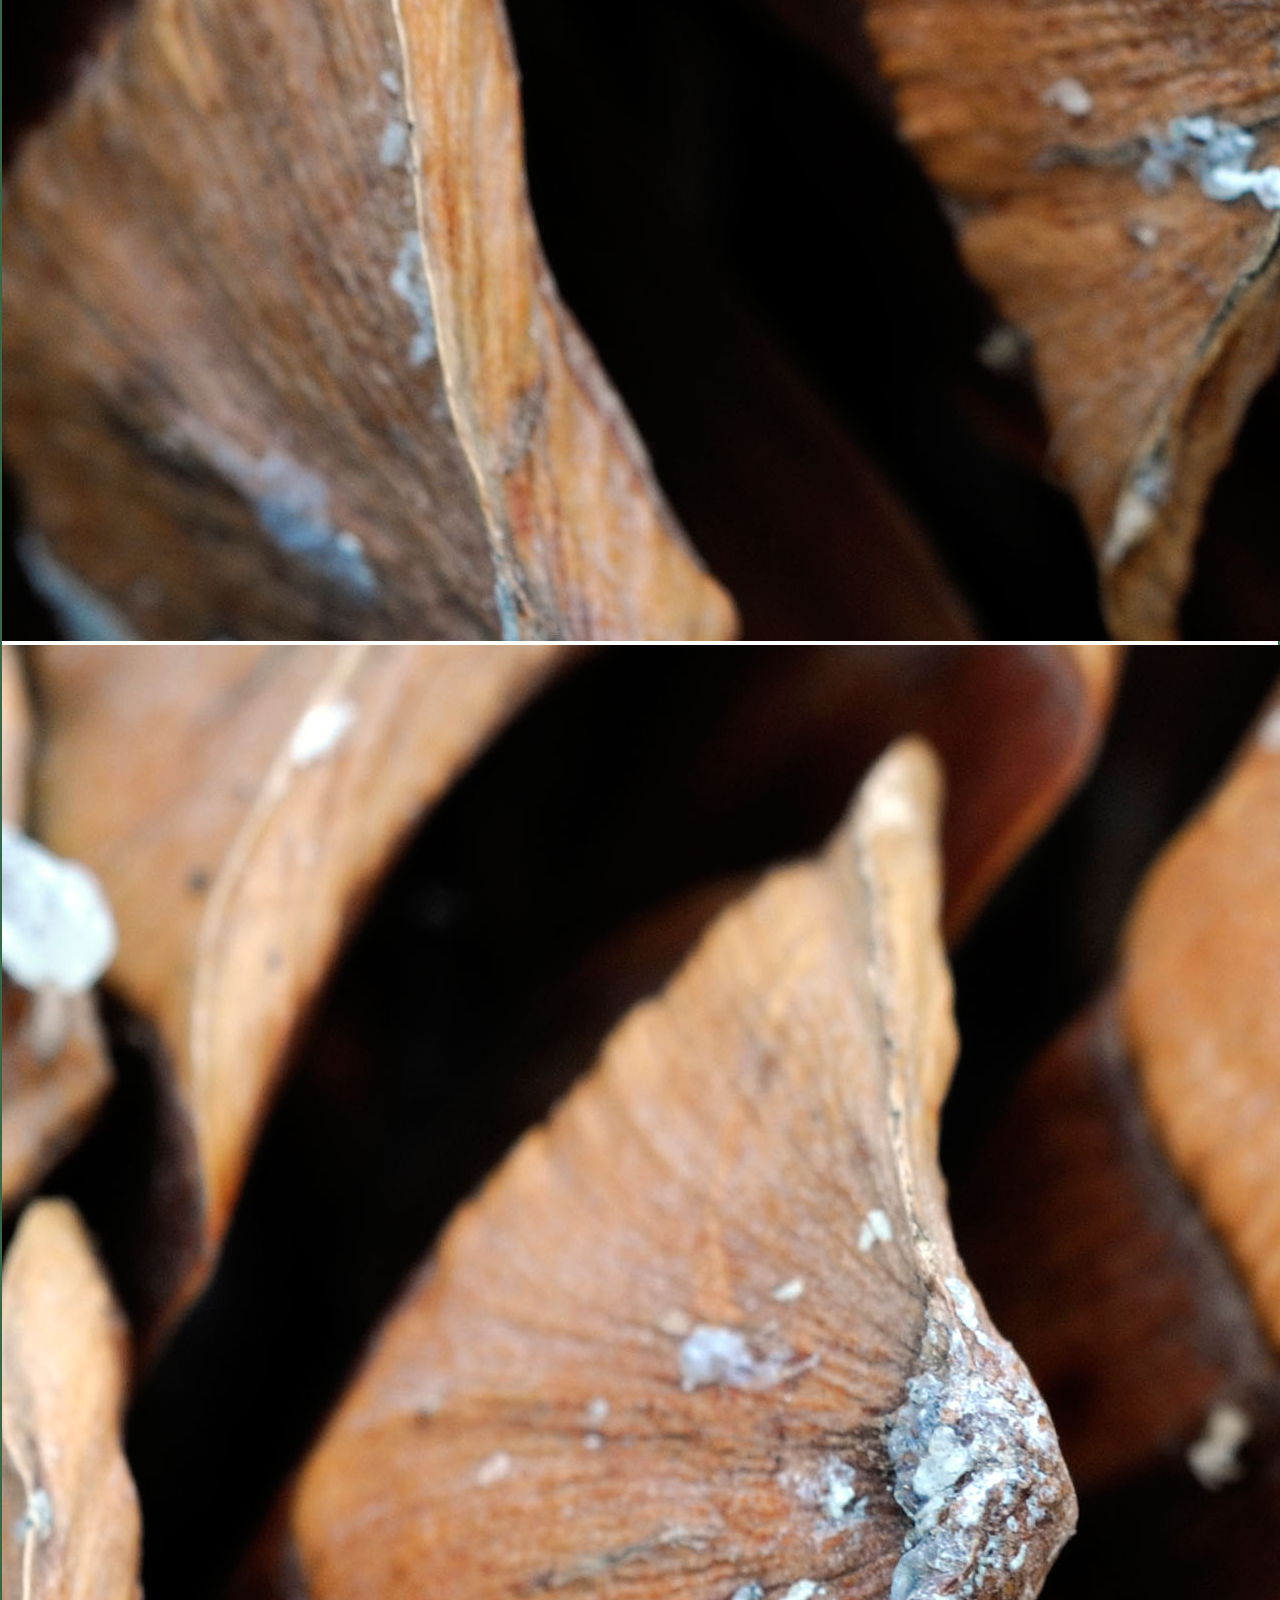
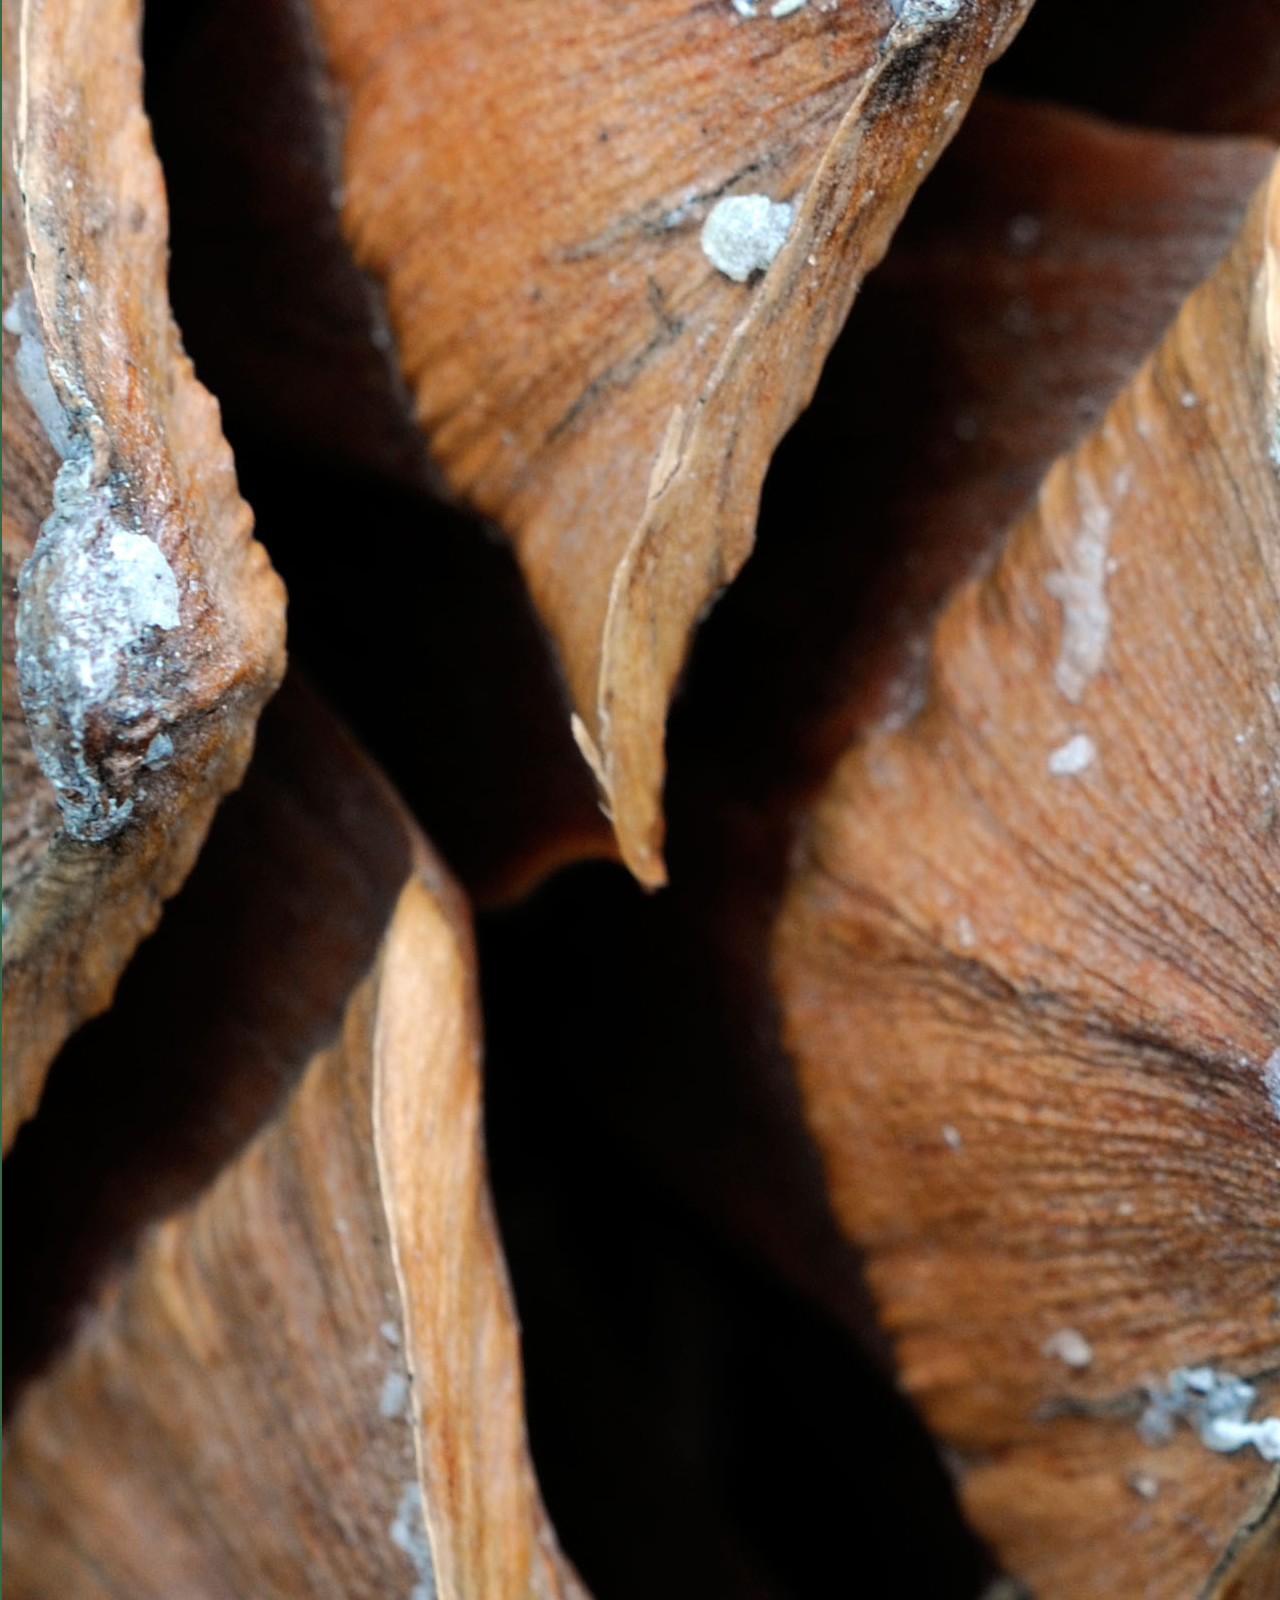
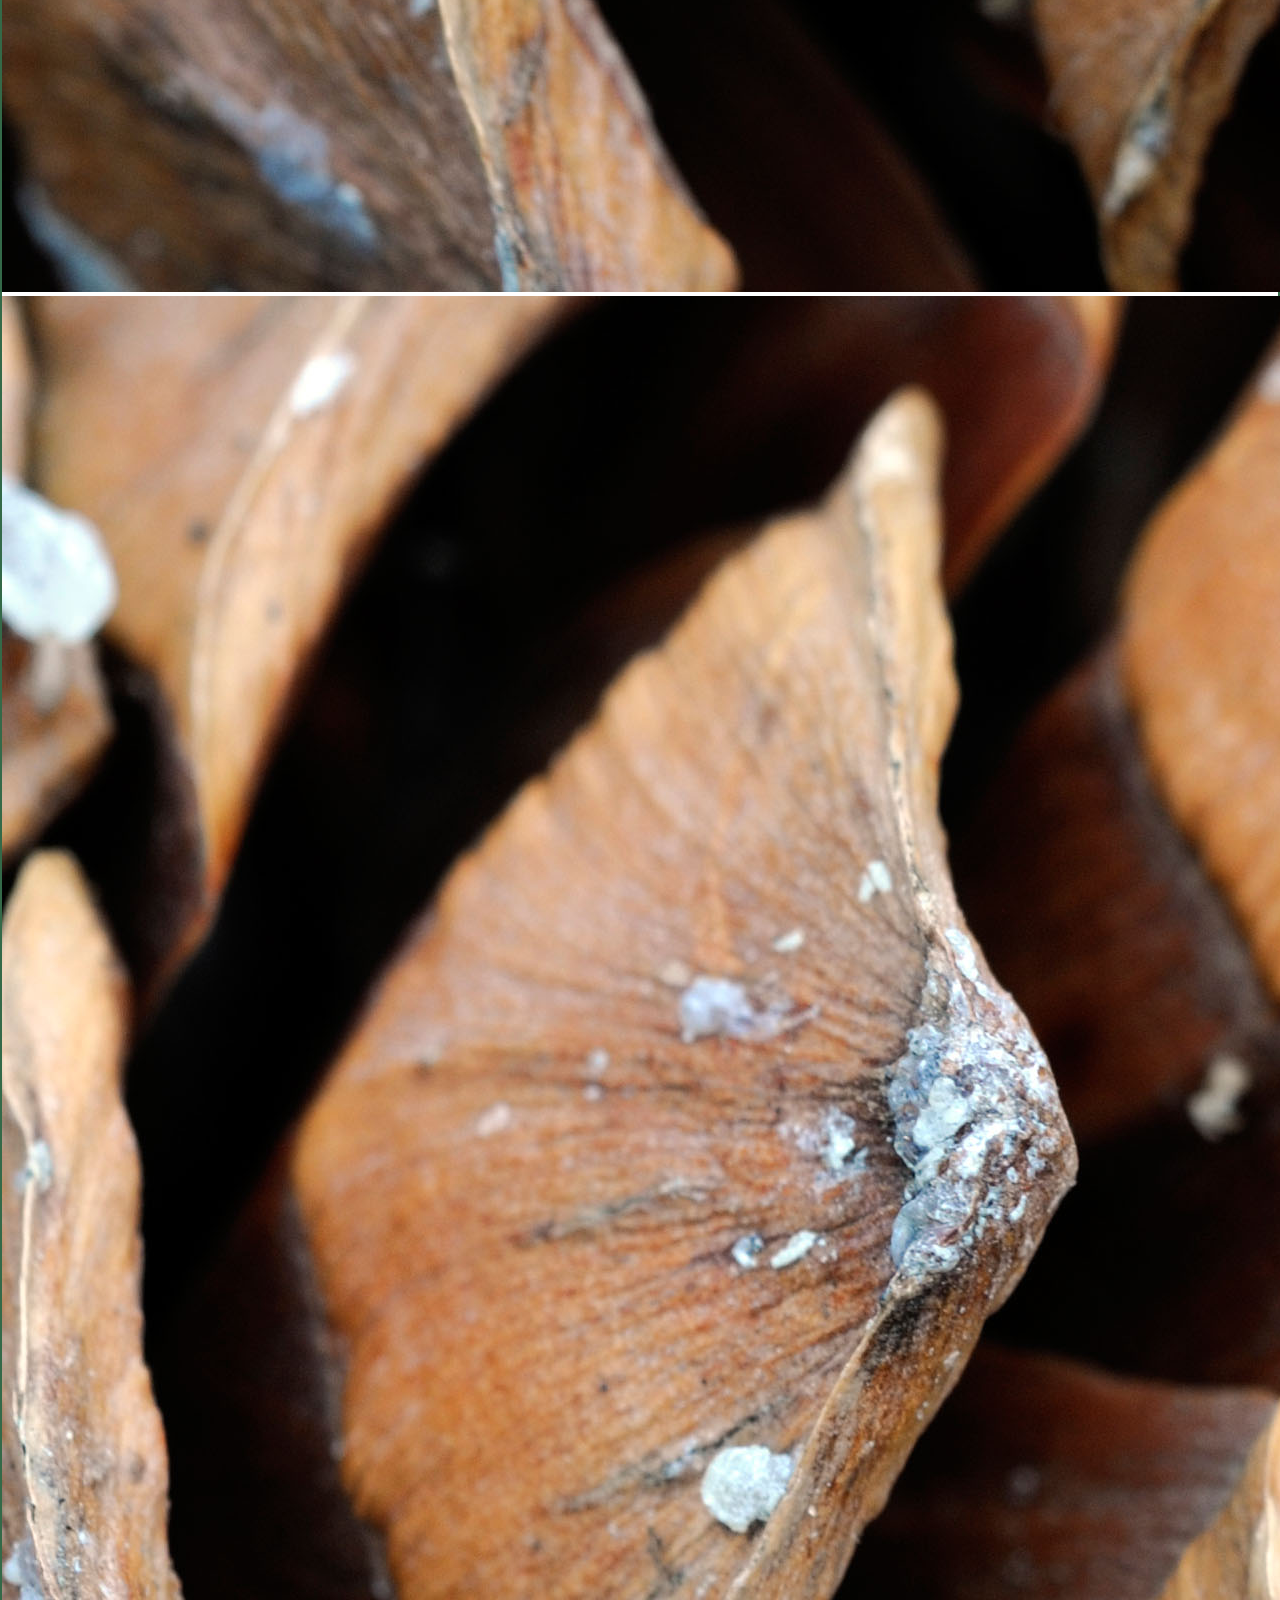
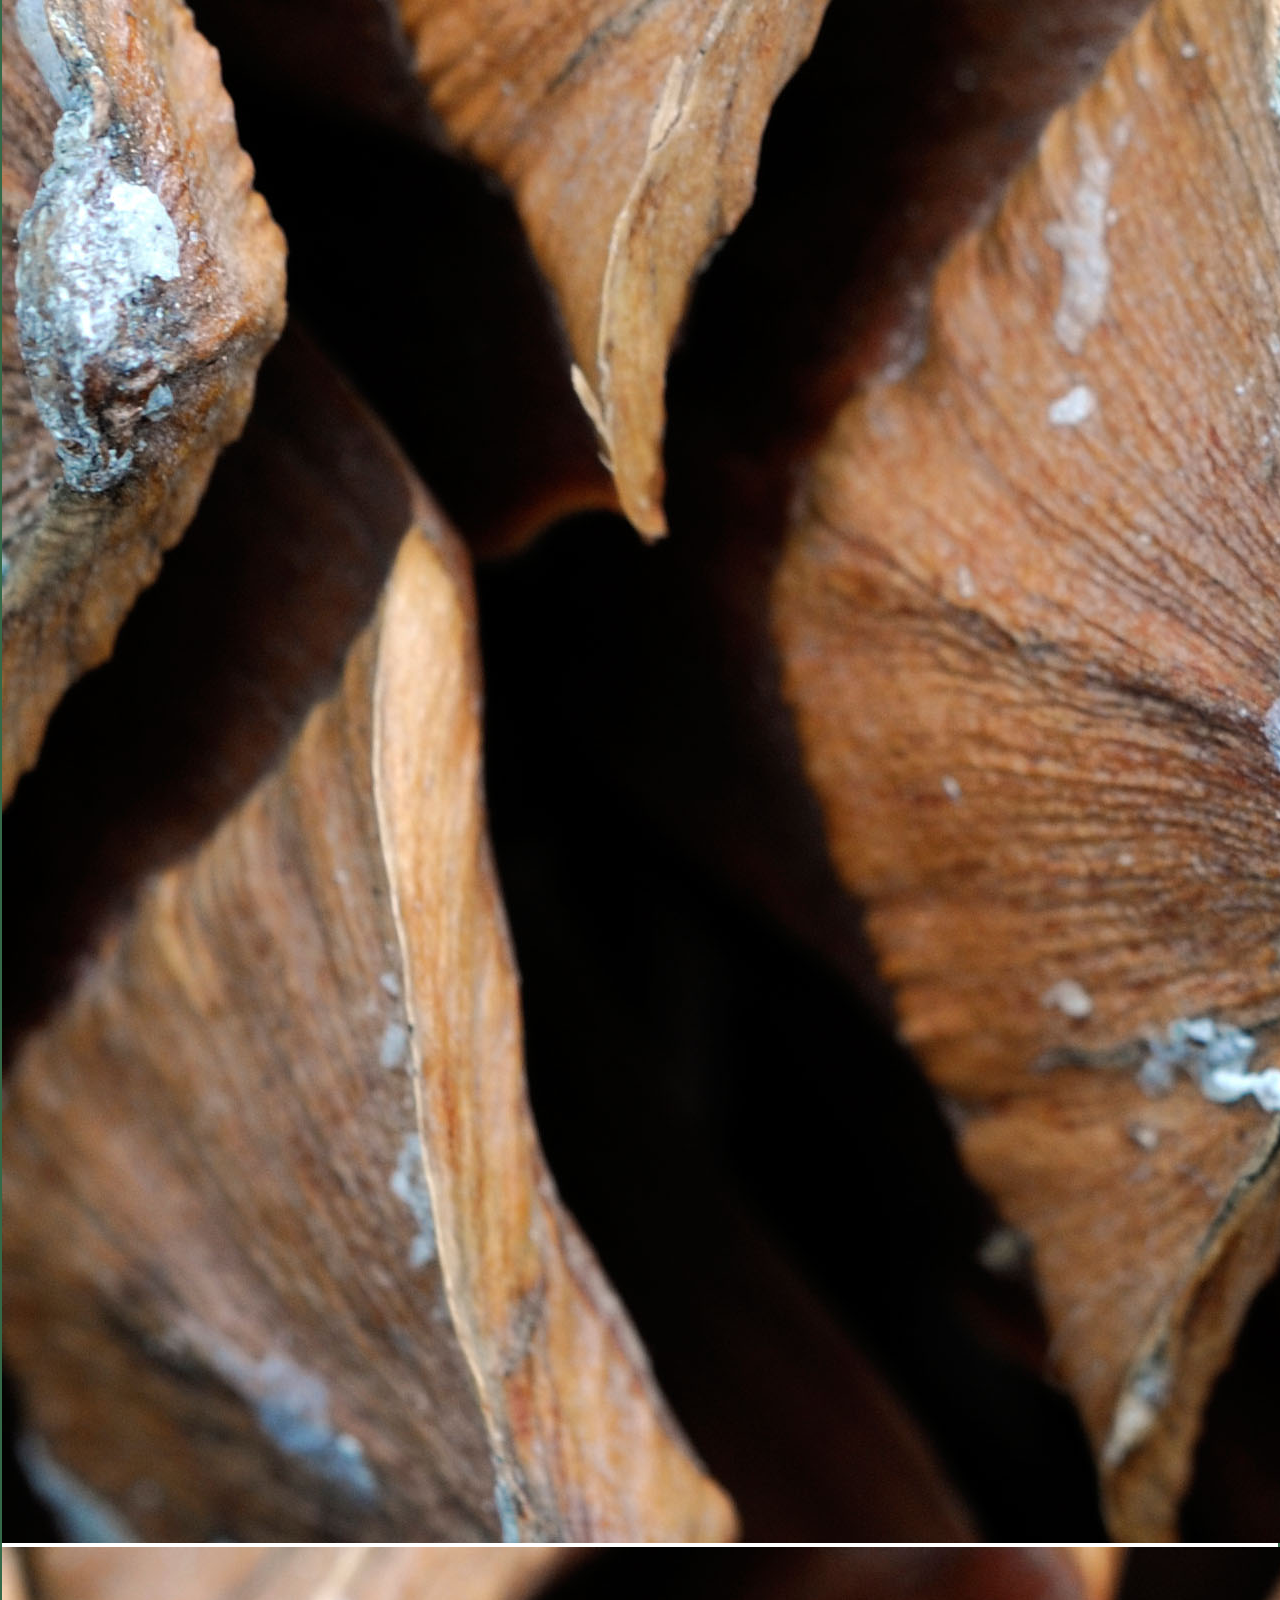
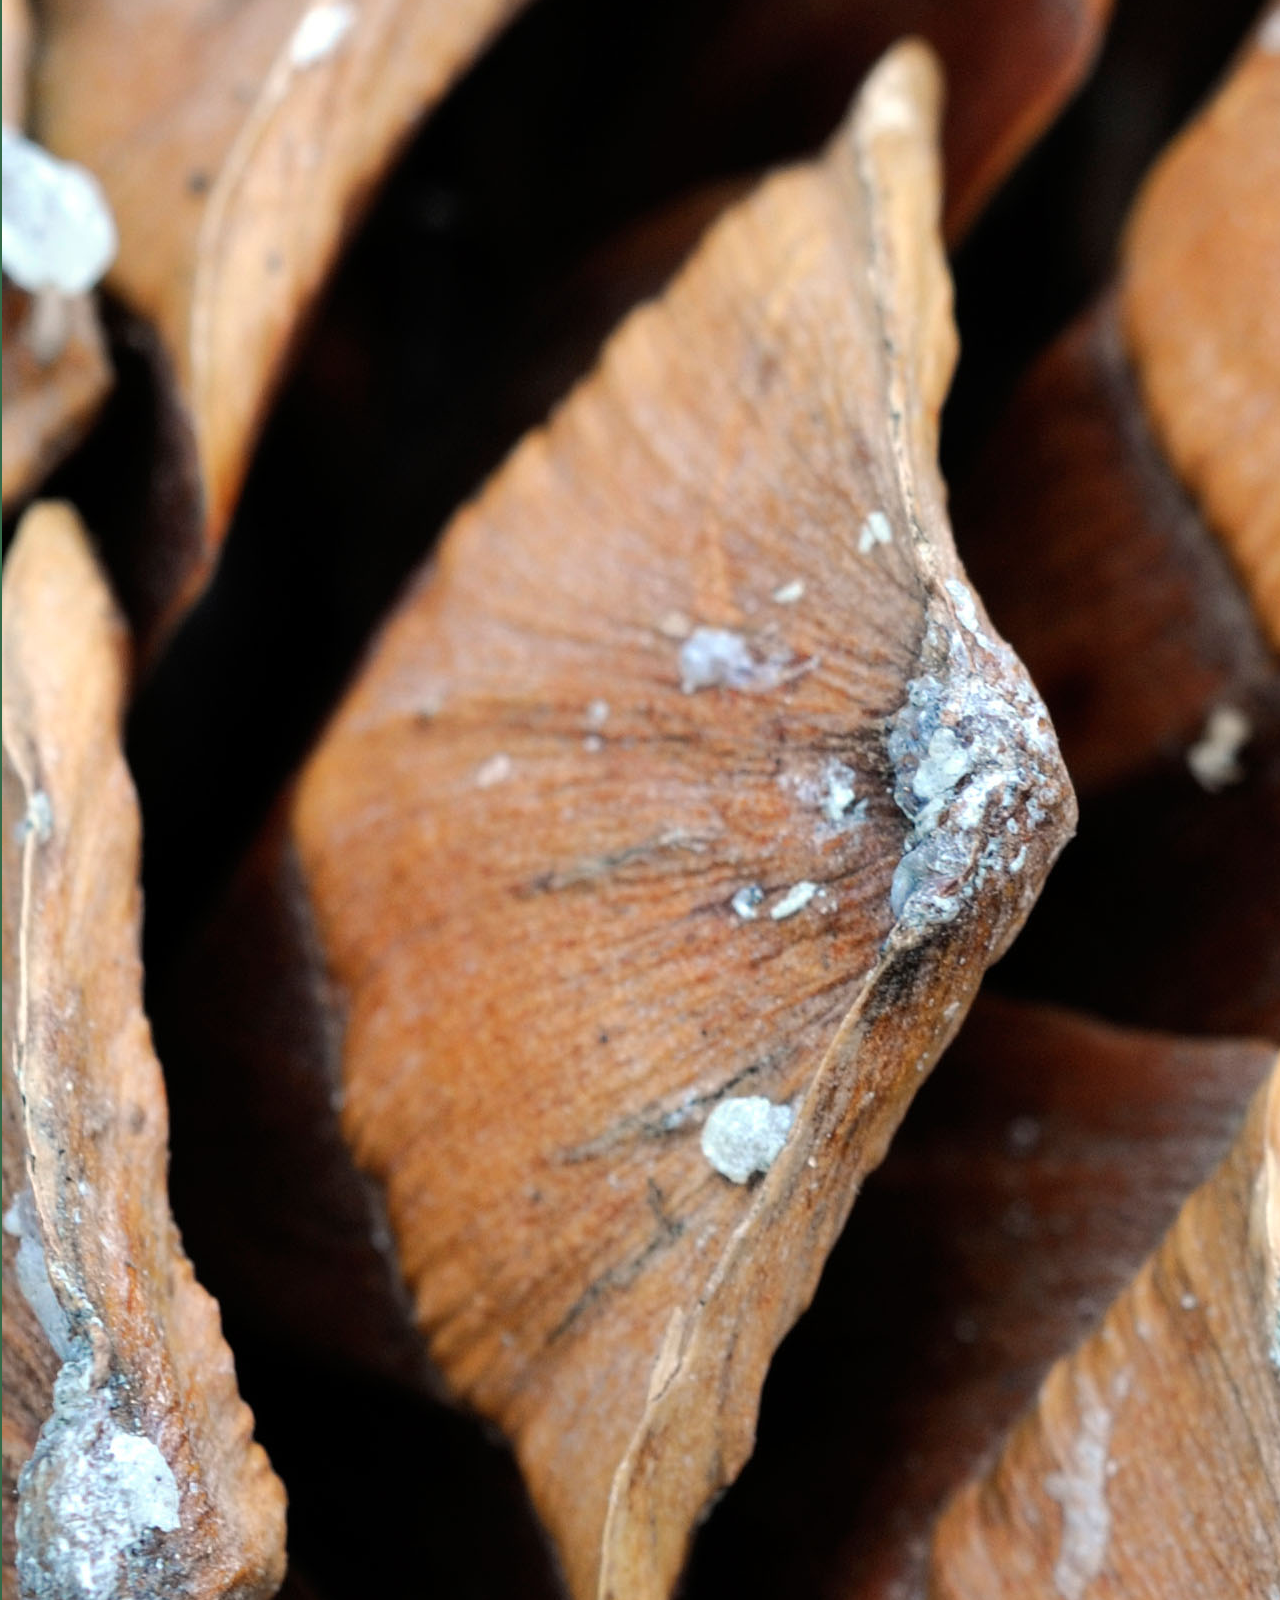
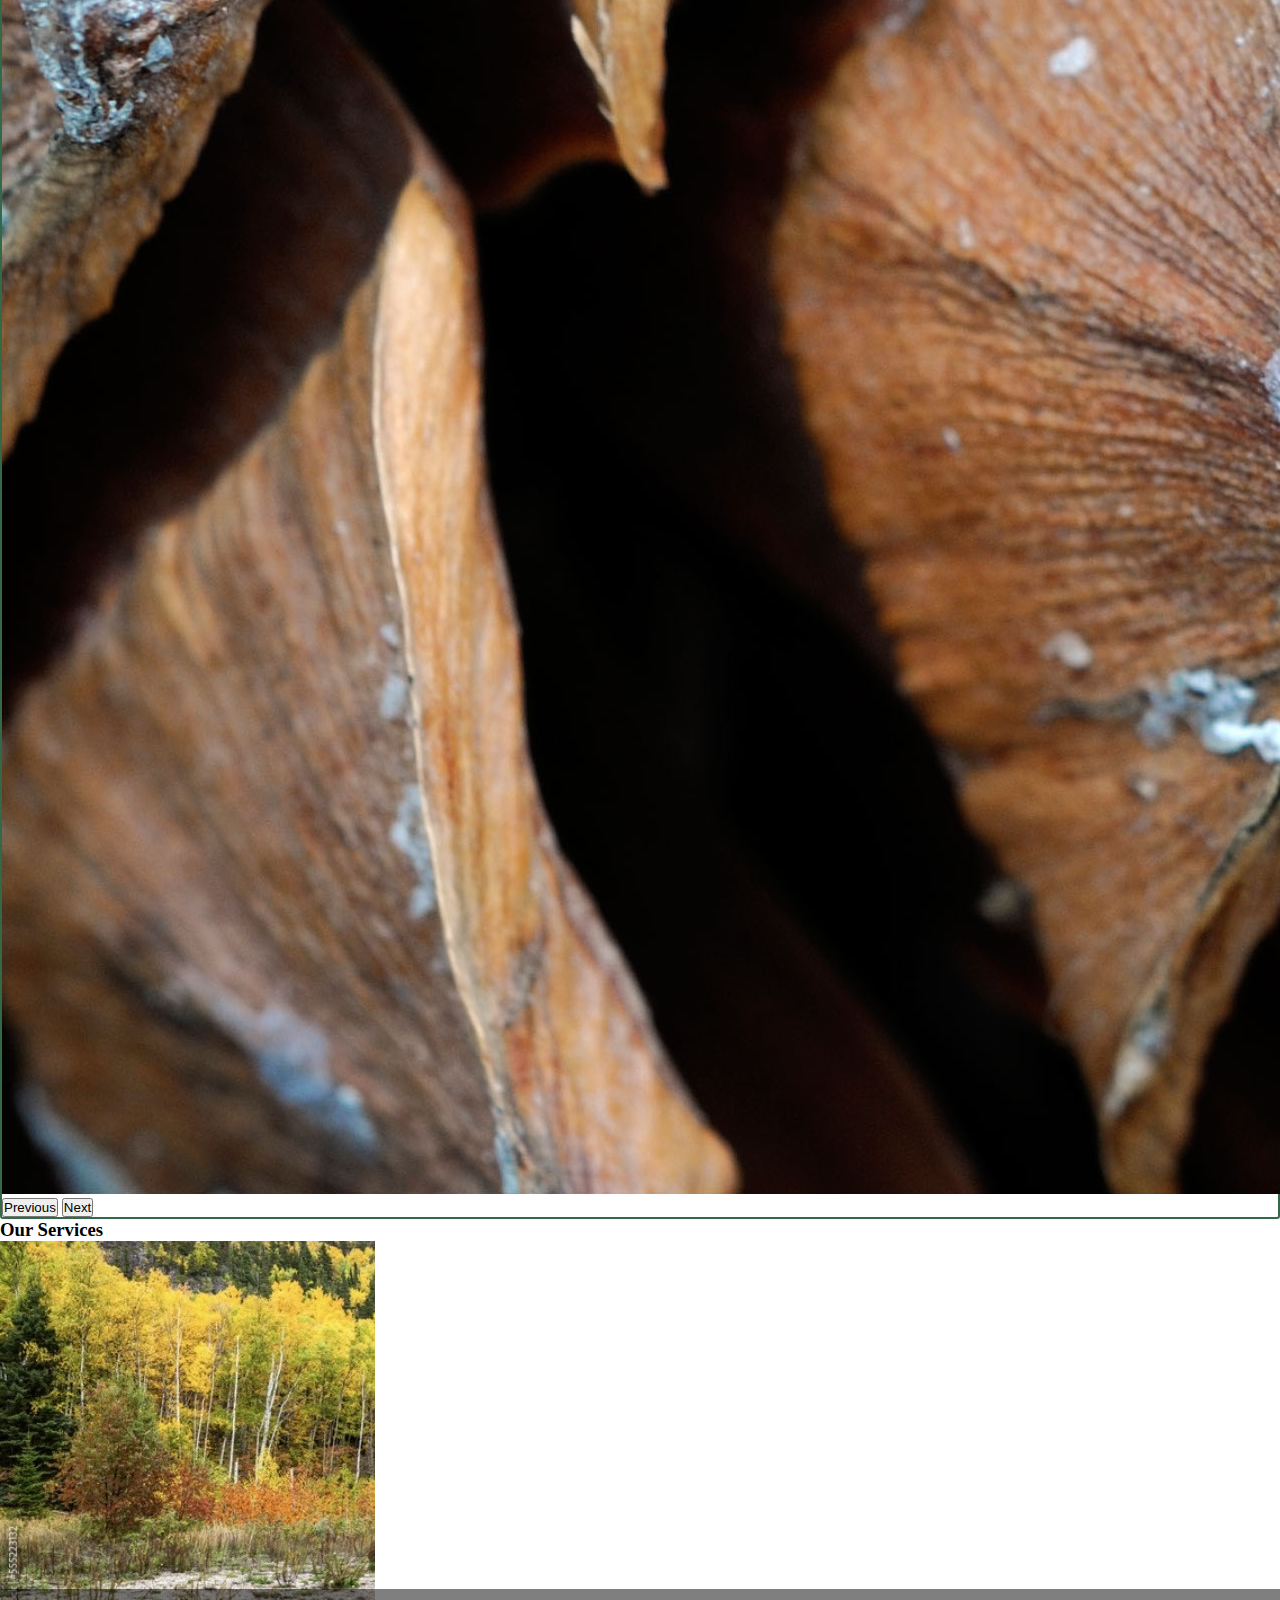
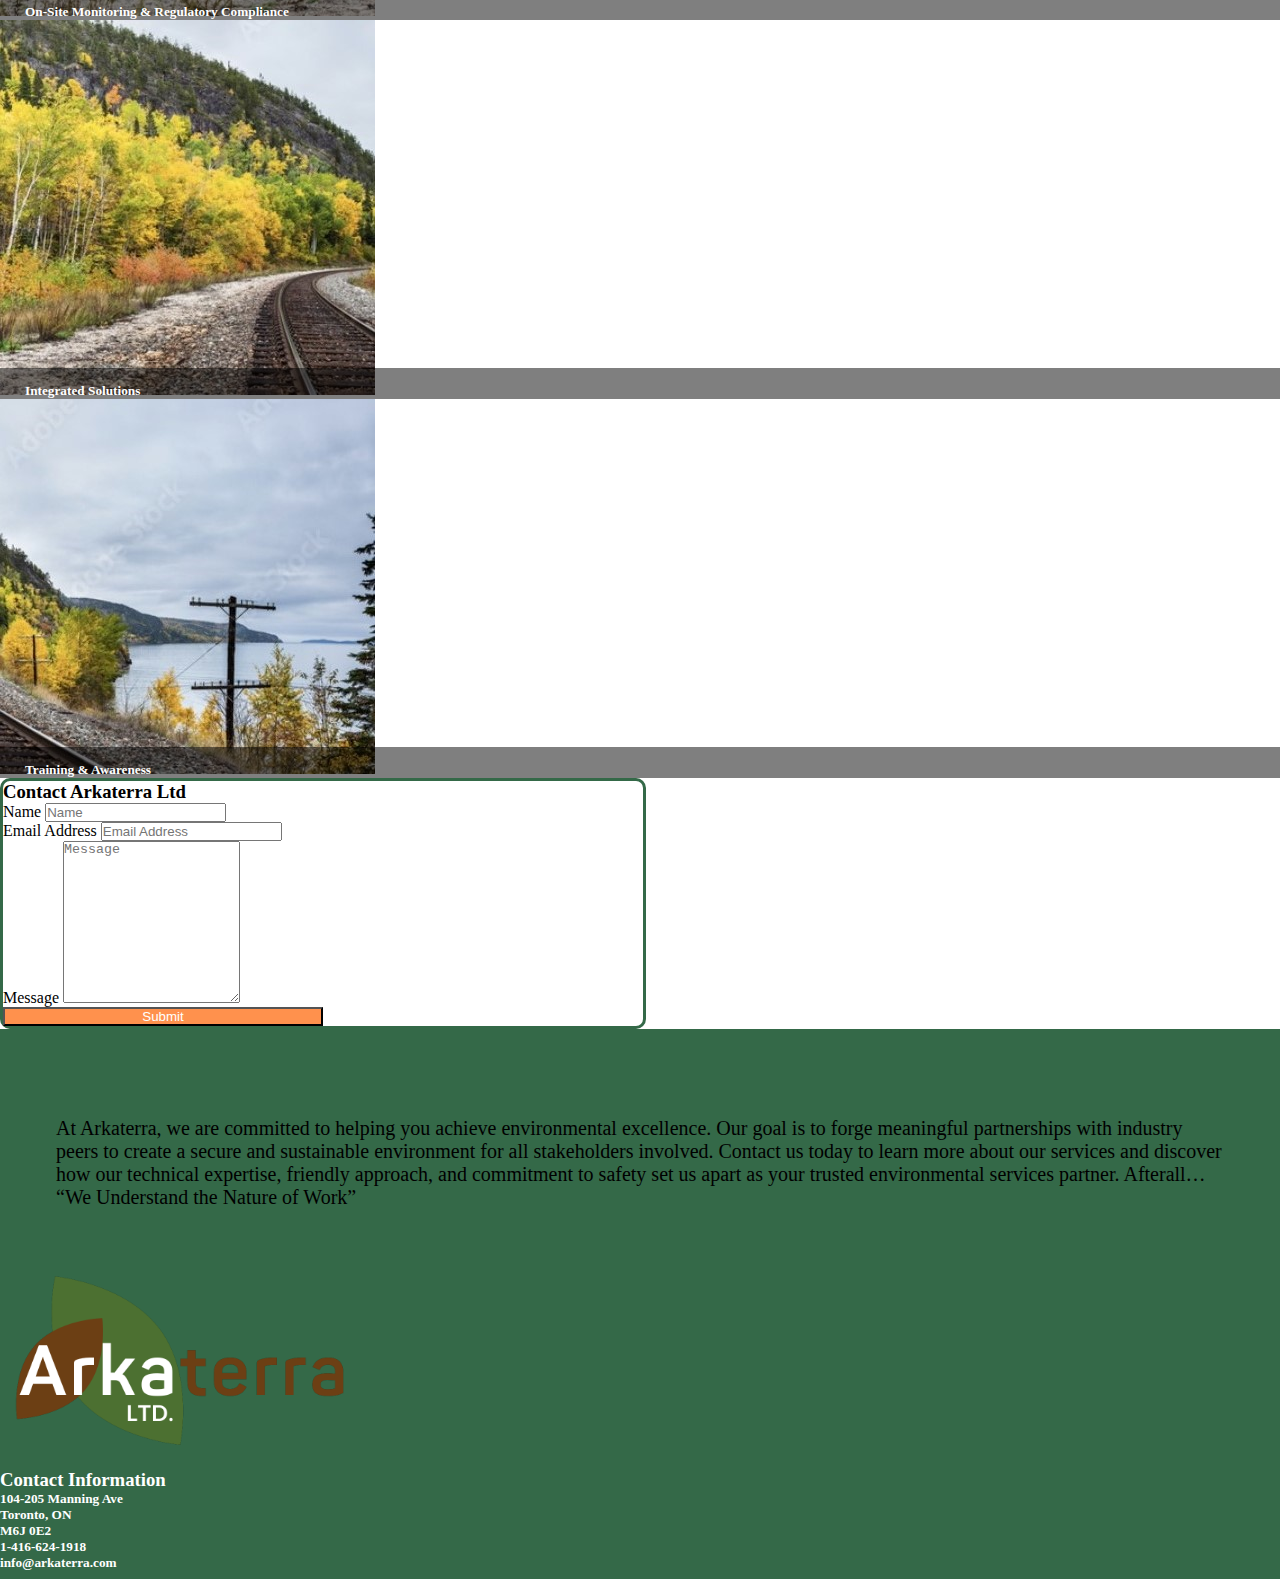
==== commit c1474168: "Added high res pinecone image" ====
--- a/index.html
+++ b/index.html
@@ -213,7 +213,7 @@
               <div class="carousel-inner text-center pt-3 pb-2">
                 <div class="carousel-item active">
                   <img
-                    src="assets/images/pine.png"
+                    src="assets/images/pinecone.jpg"
                     class="d-block w-100"
                     alt="Grey slate background"
                   />
@@ -231,7 +231,7 @@
                 </div>
                 <div class="carousel-item">
                   <img
-                    src="assets/images/pine.png"
+                    src="assets/images/pinecone.jpg"
                     class="d-block w-100"
                     alt=".Grey slate background"
                   />
@@ -248,7 +248,7 @@
                 </div>
                 <div class="carousel-item">
                   <img
-                    src="assets/images/pine.png"
+                    src="assets/images/pinecone.jpg"
                     class="d-block w-100"
                     alt="Grey slate background"
                   />
@@ -266,7 +266,7 @@
                 </div>
                 <div class="carousel-item active">
                   <img
-                    src="assets/images/pine.png"
+                    src="assets/images/pinecone.jpg"
                     class="d-block w-100"
                     alt="Grey slate background"
                   />
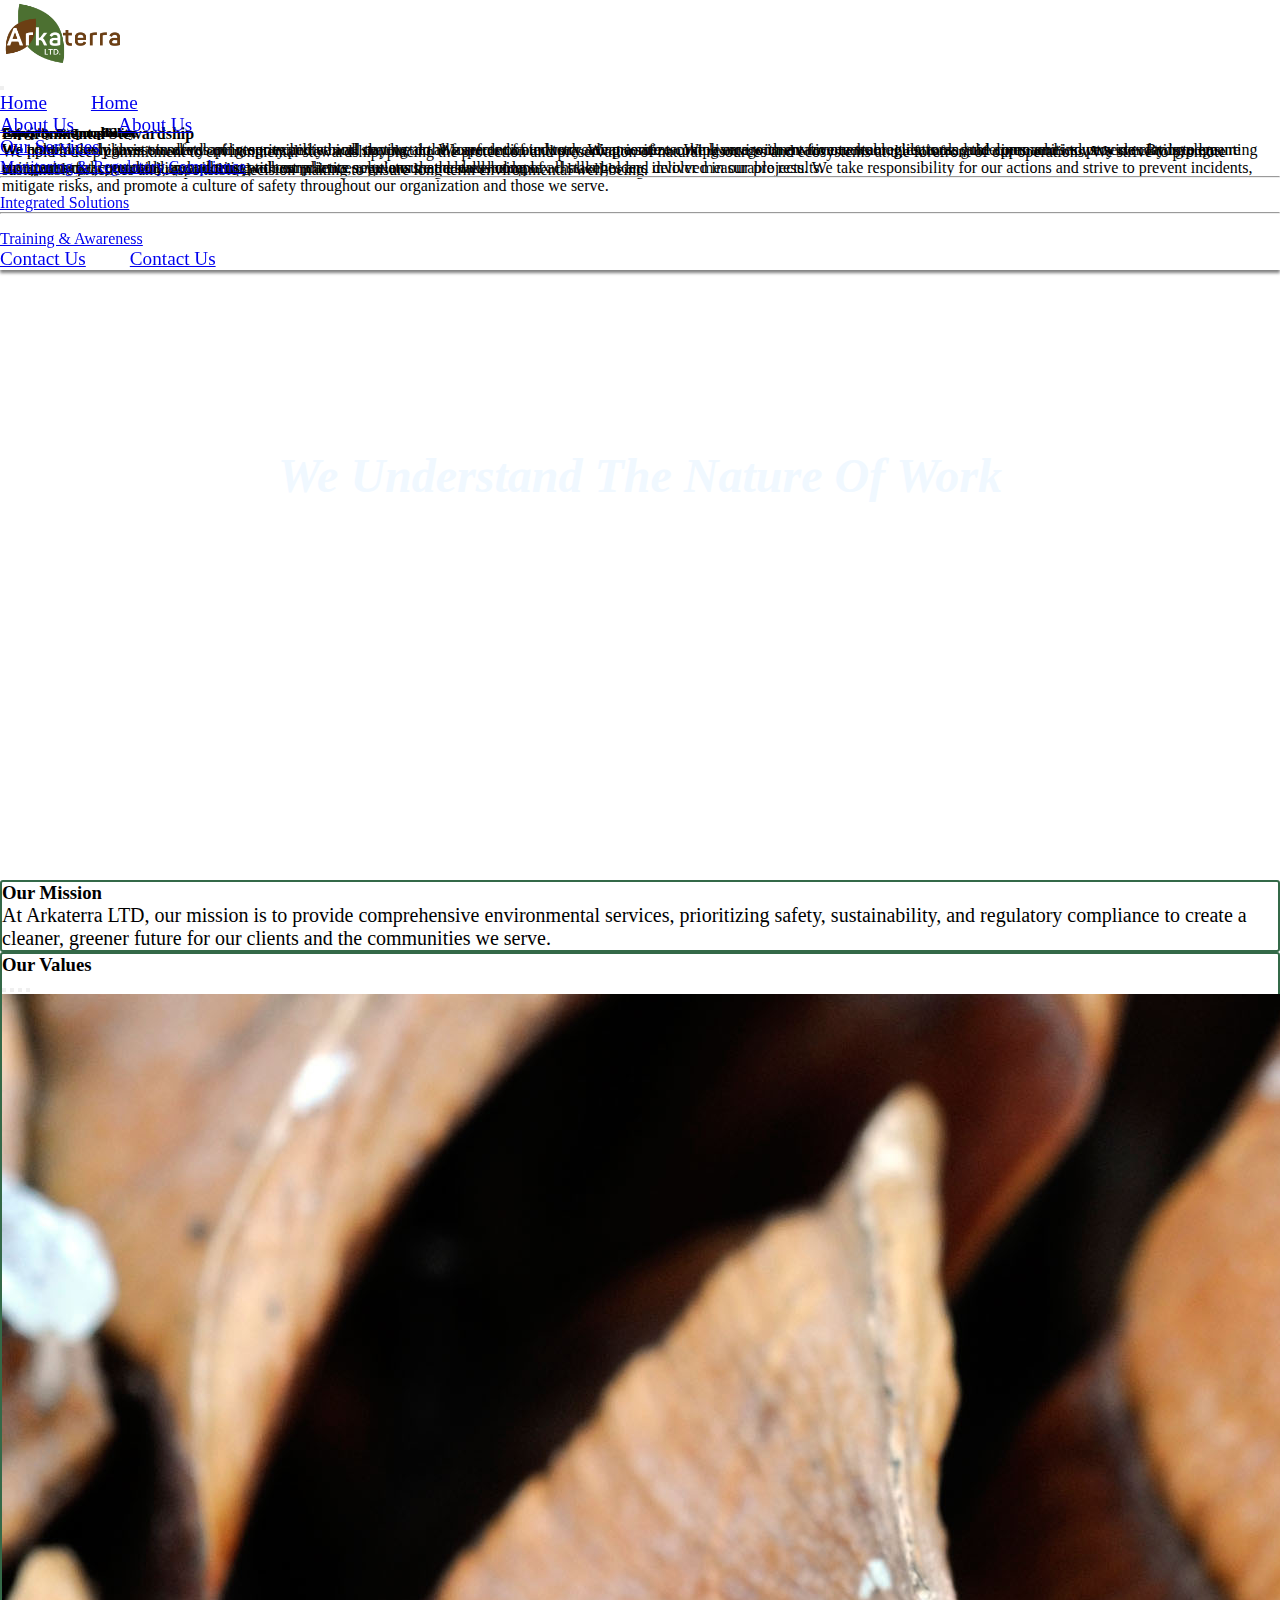
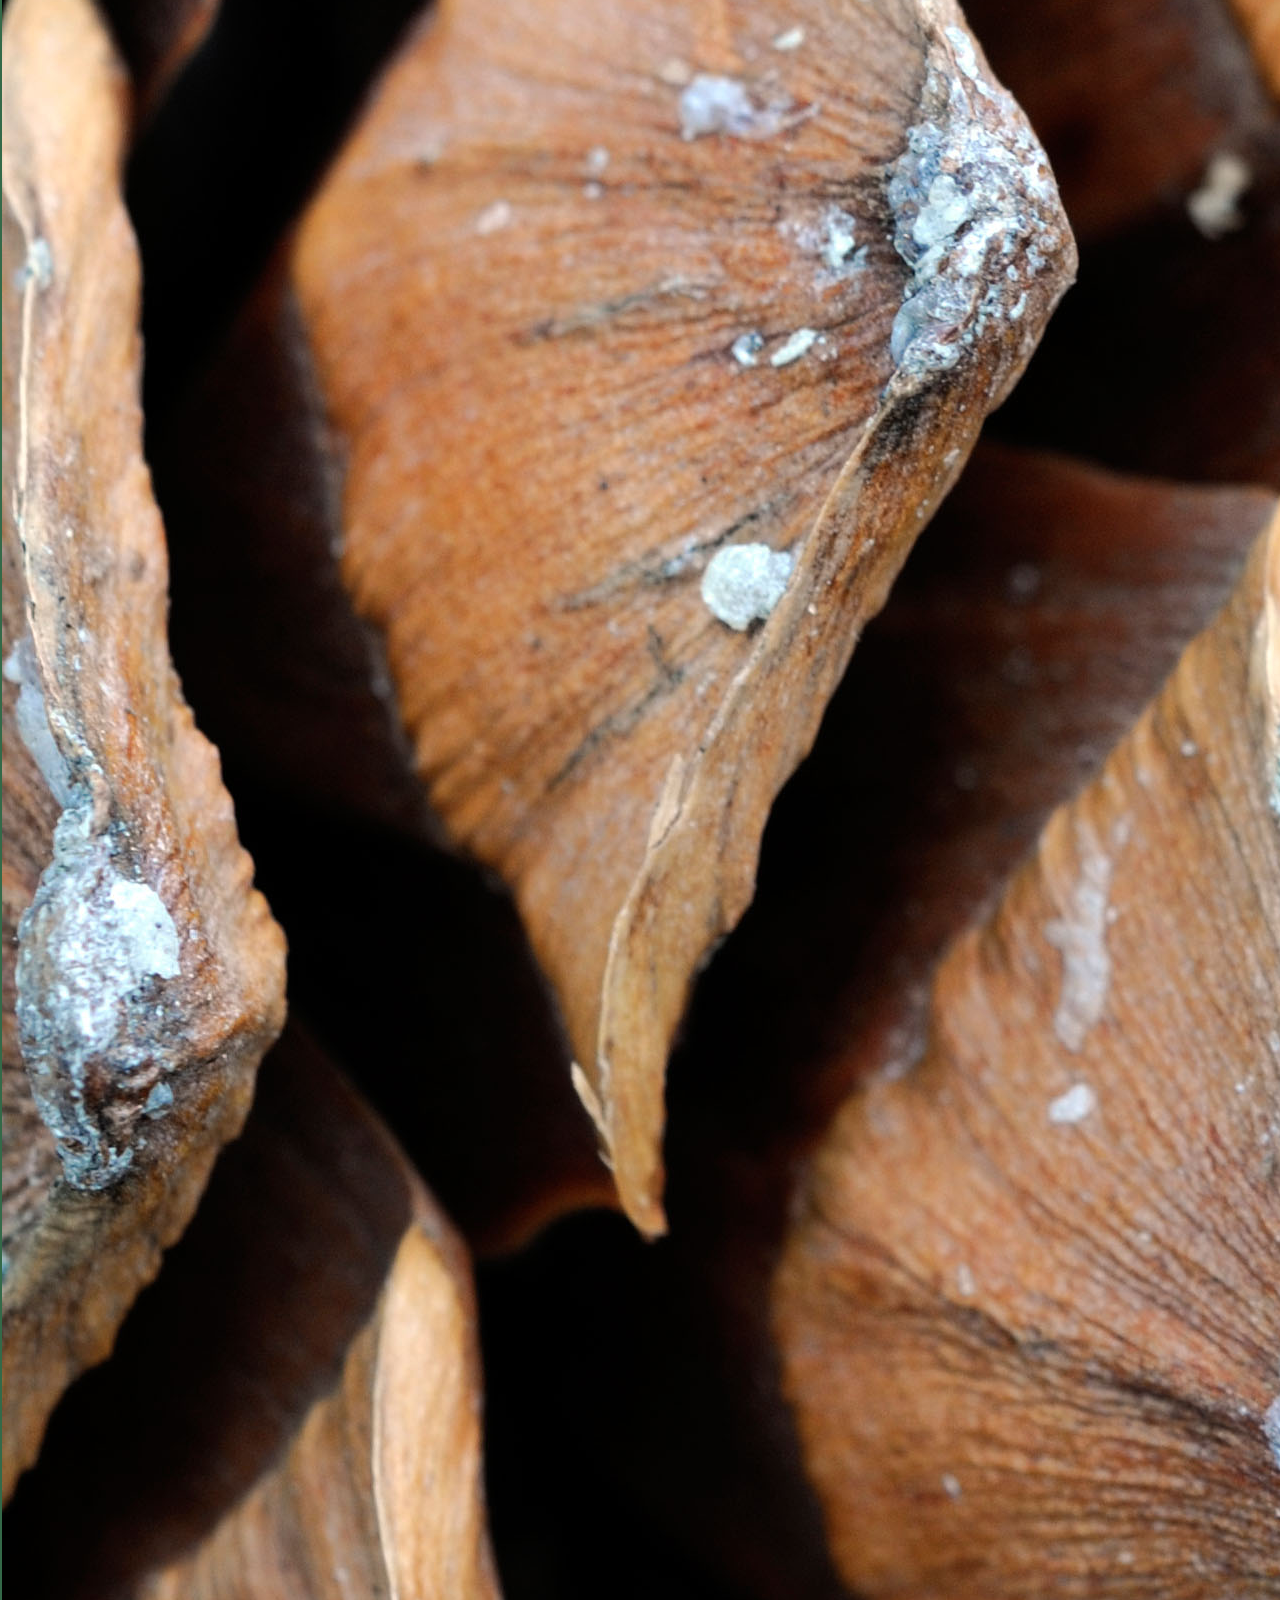
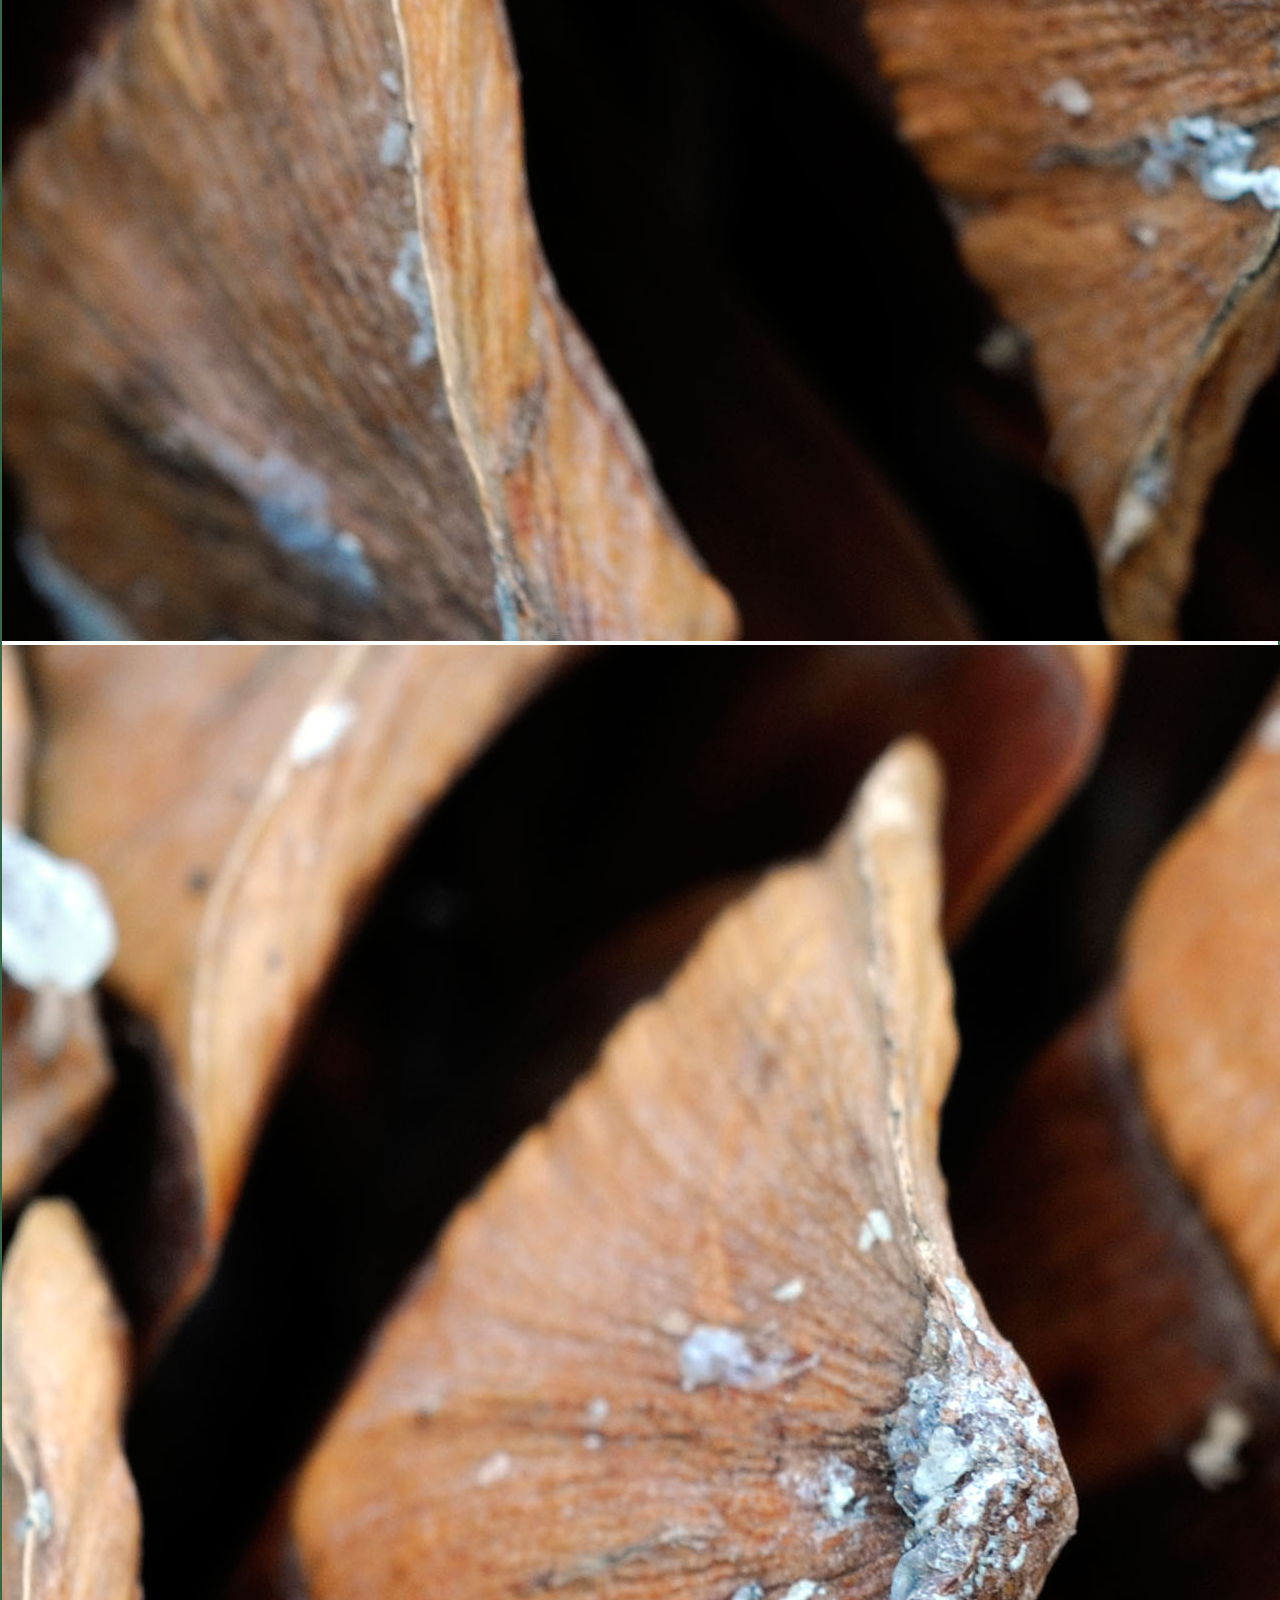
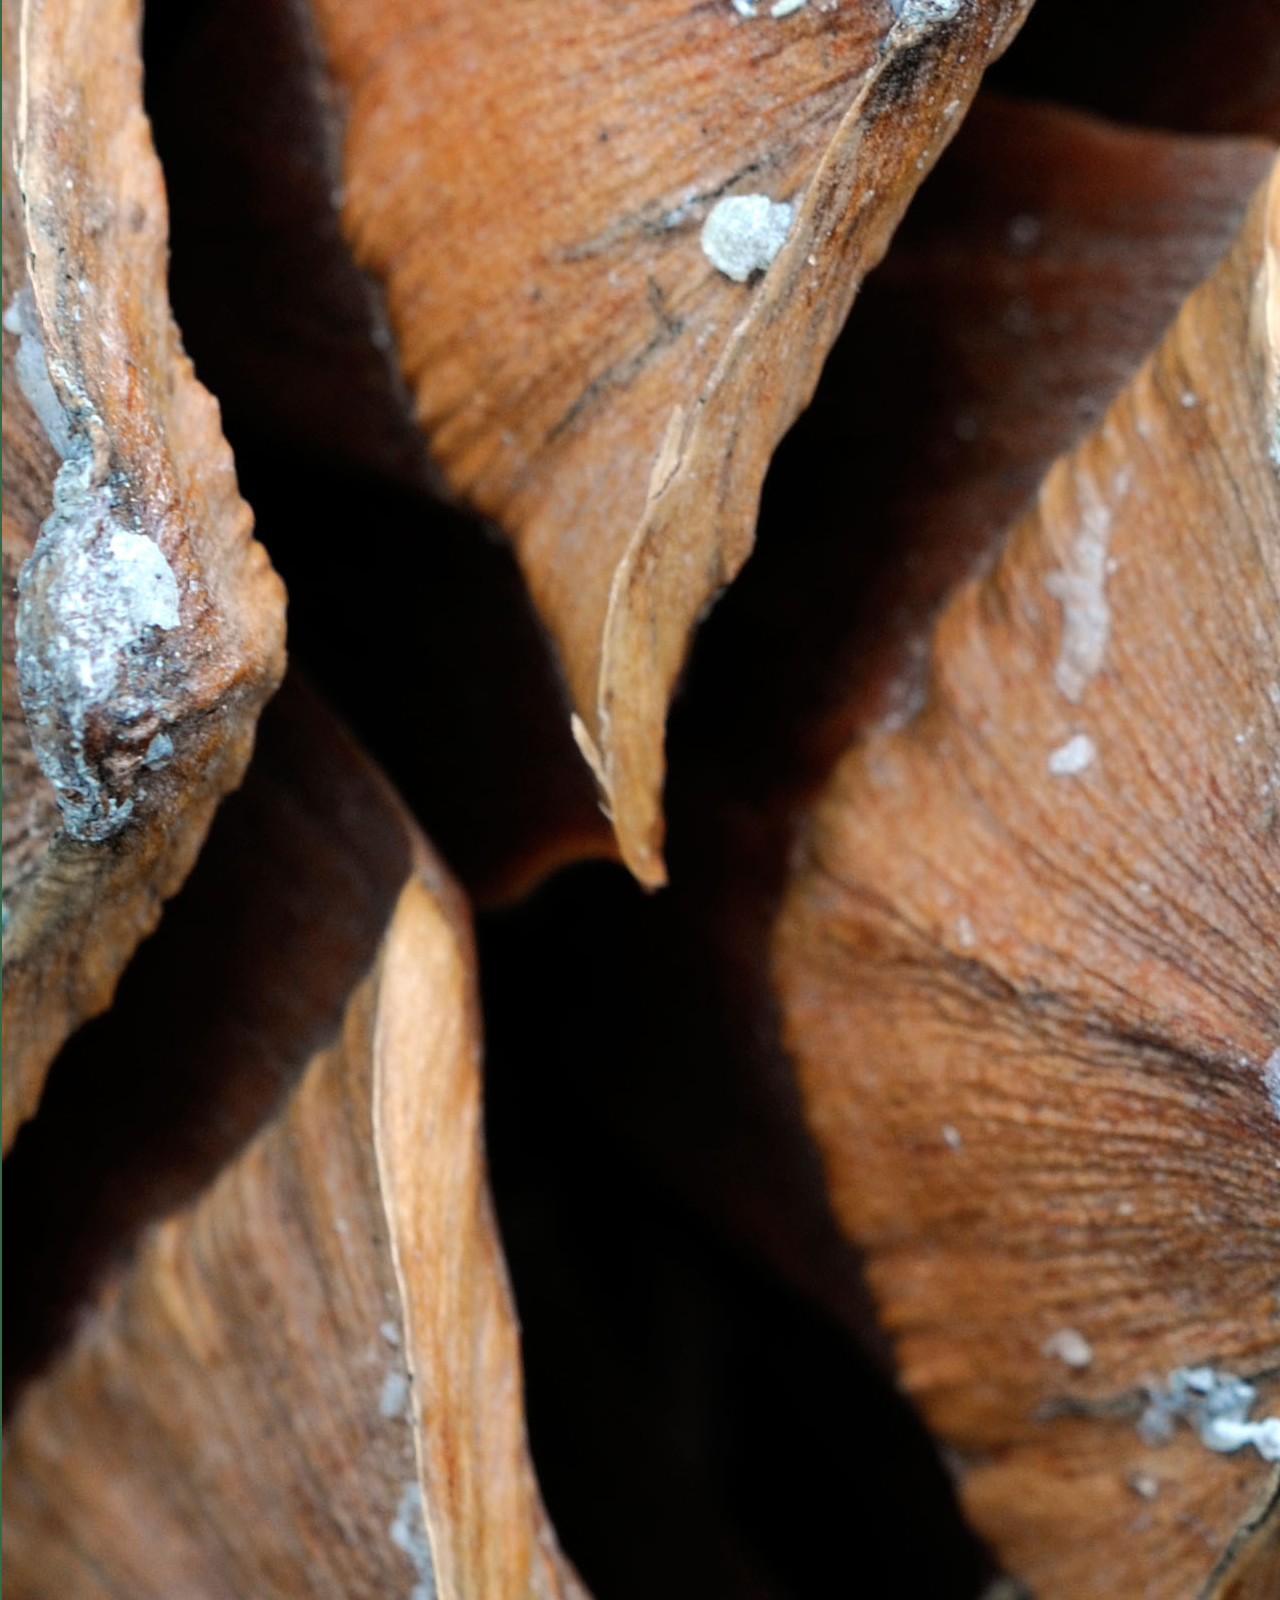
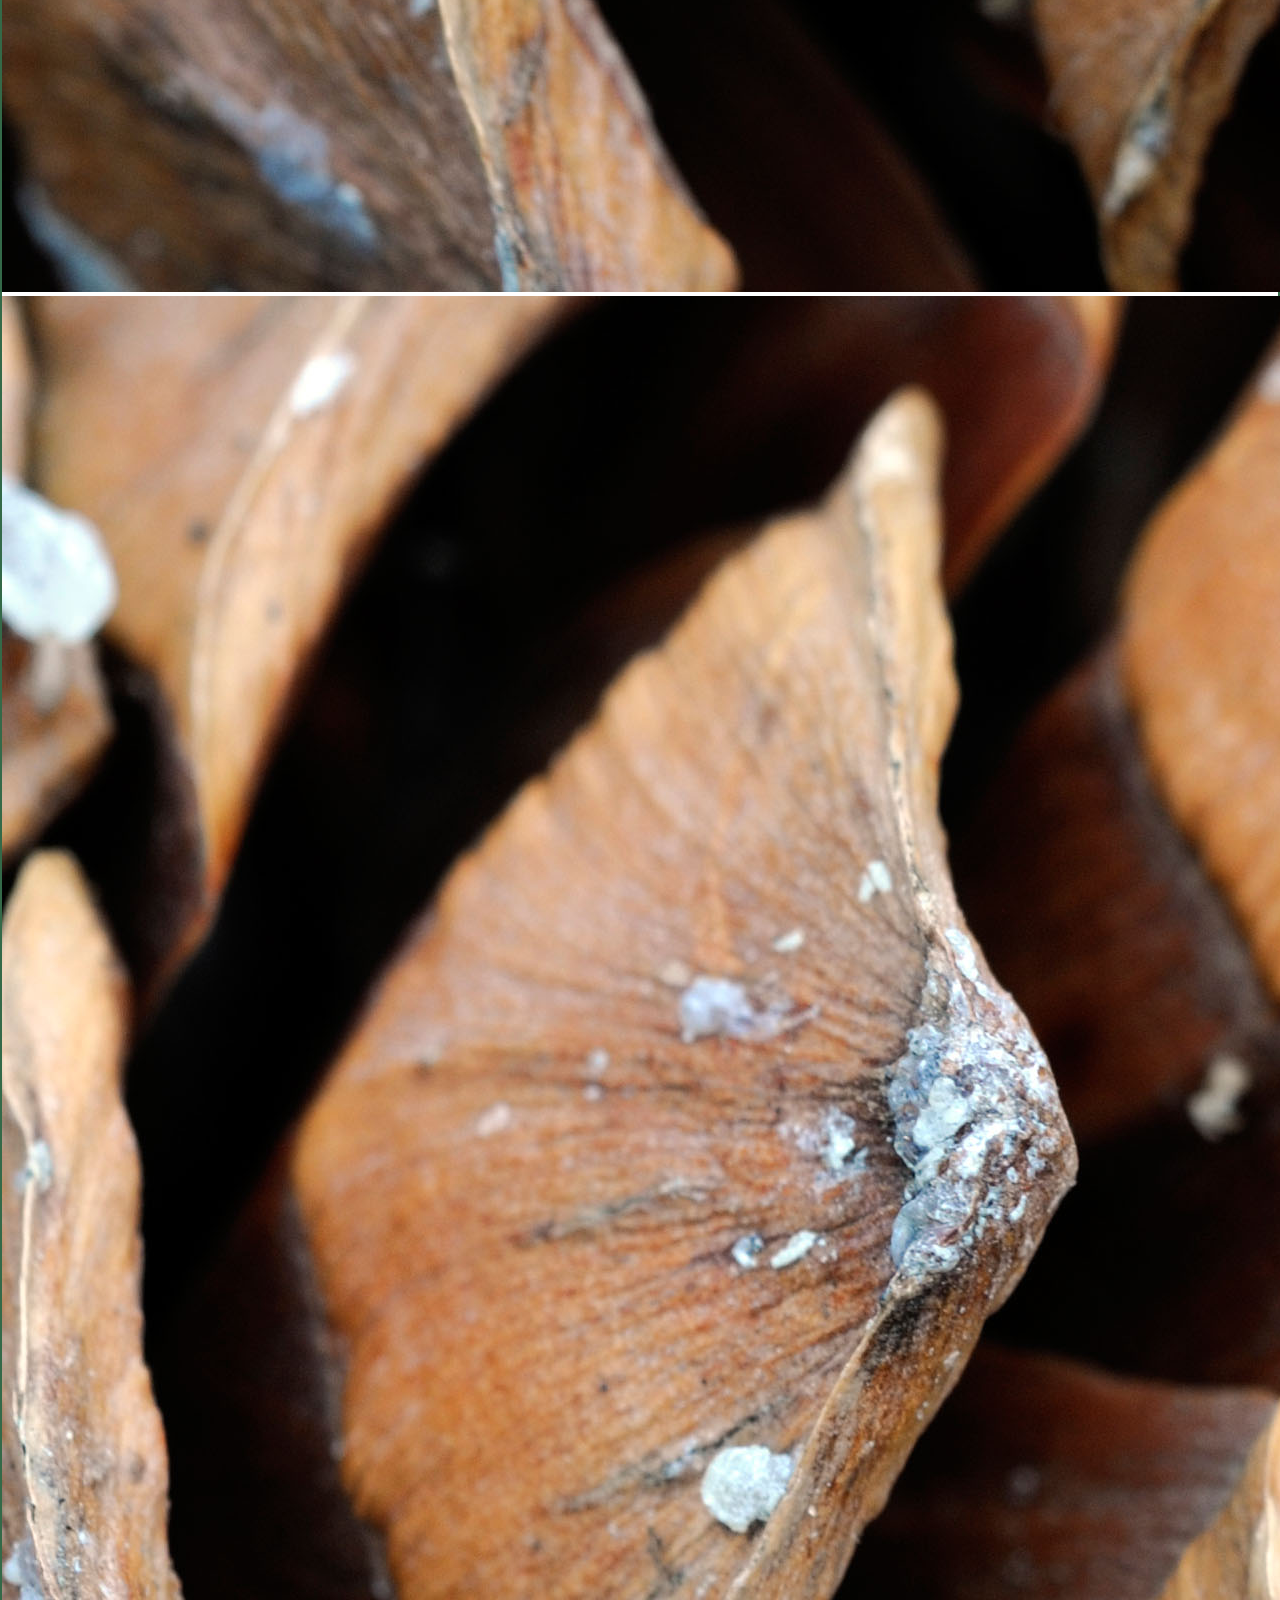
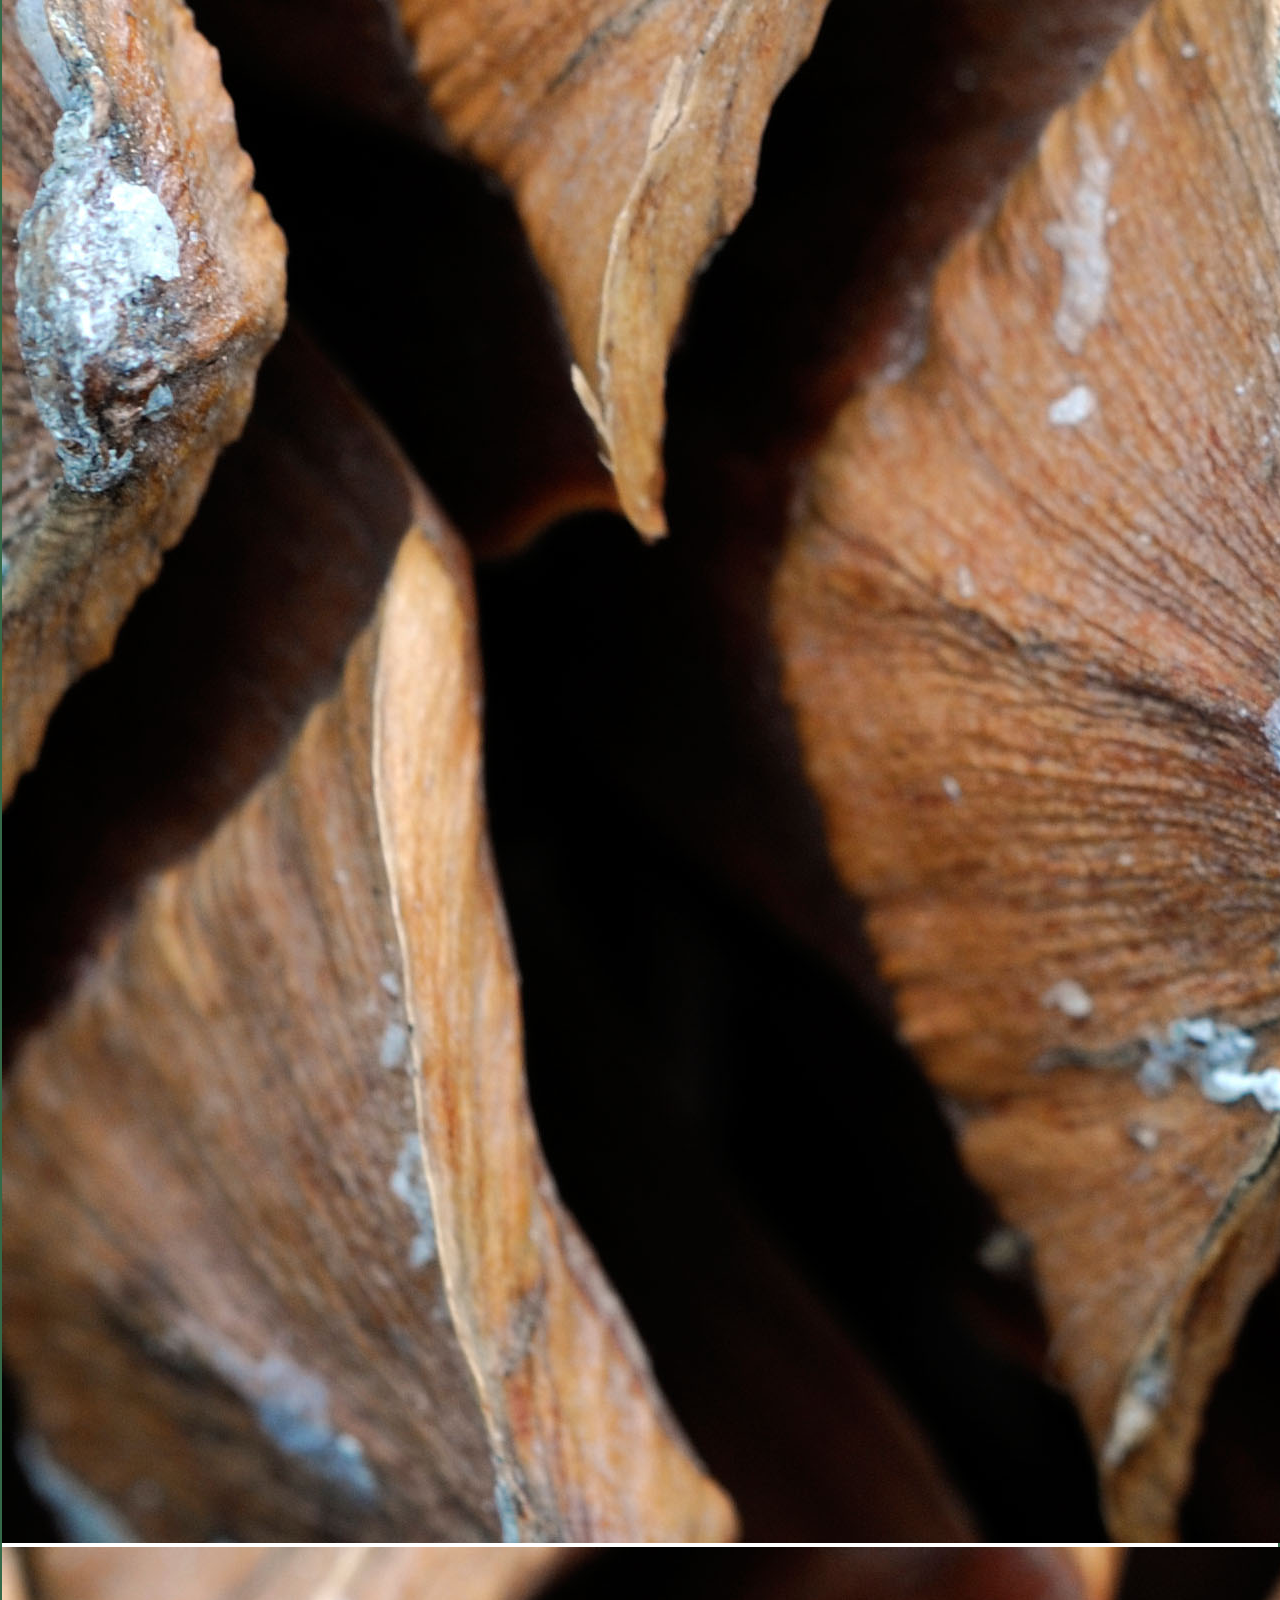
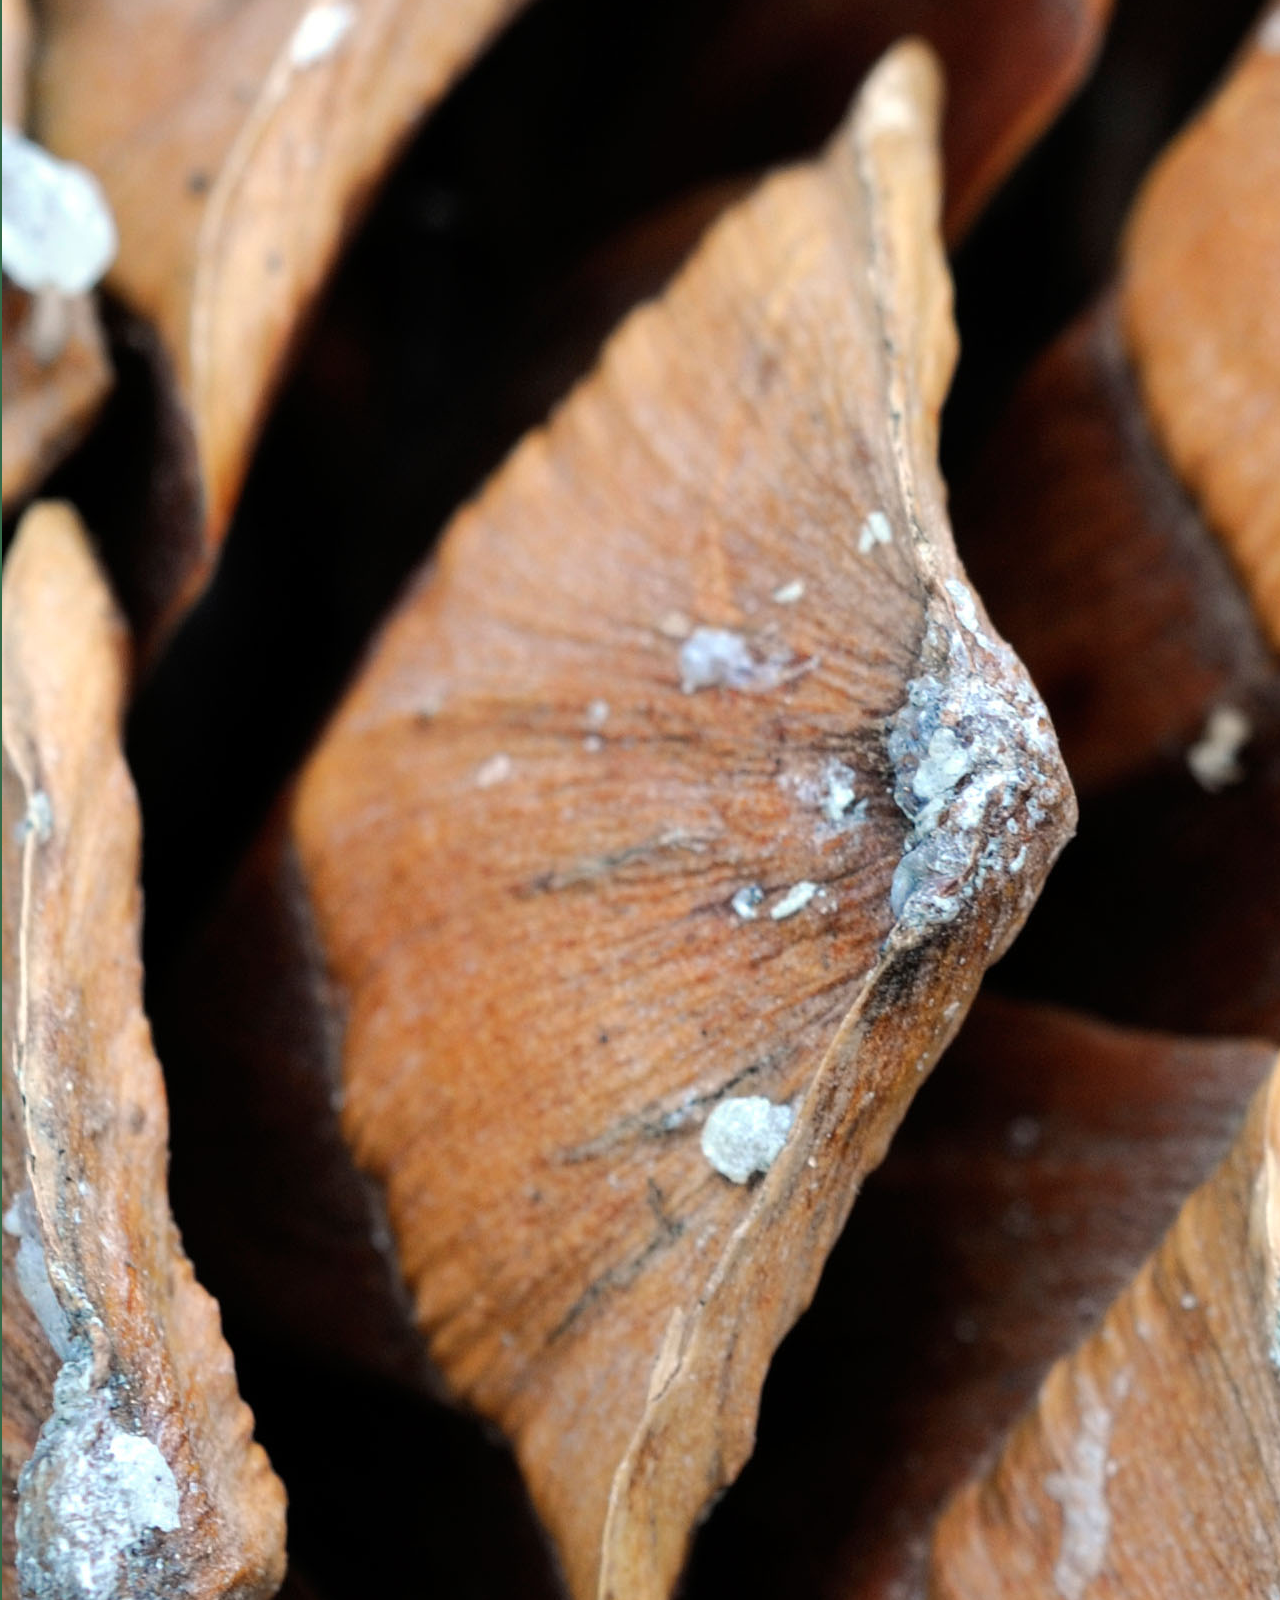
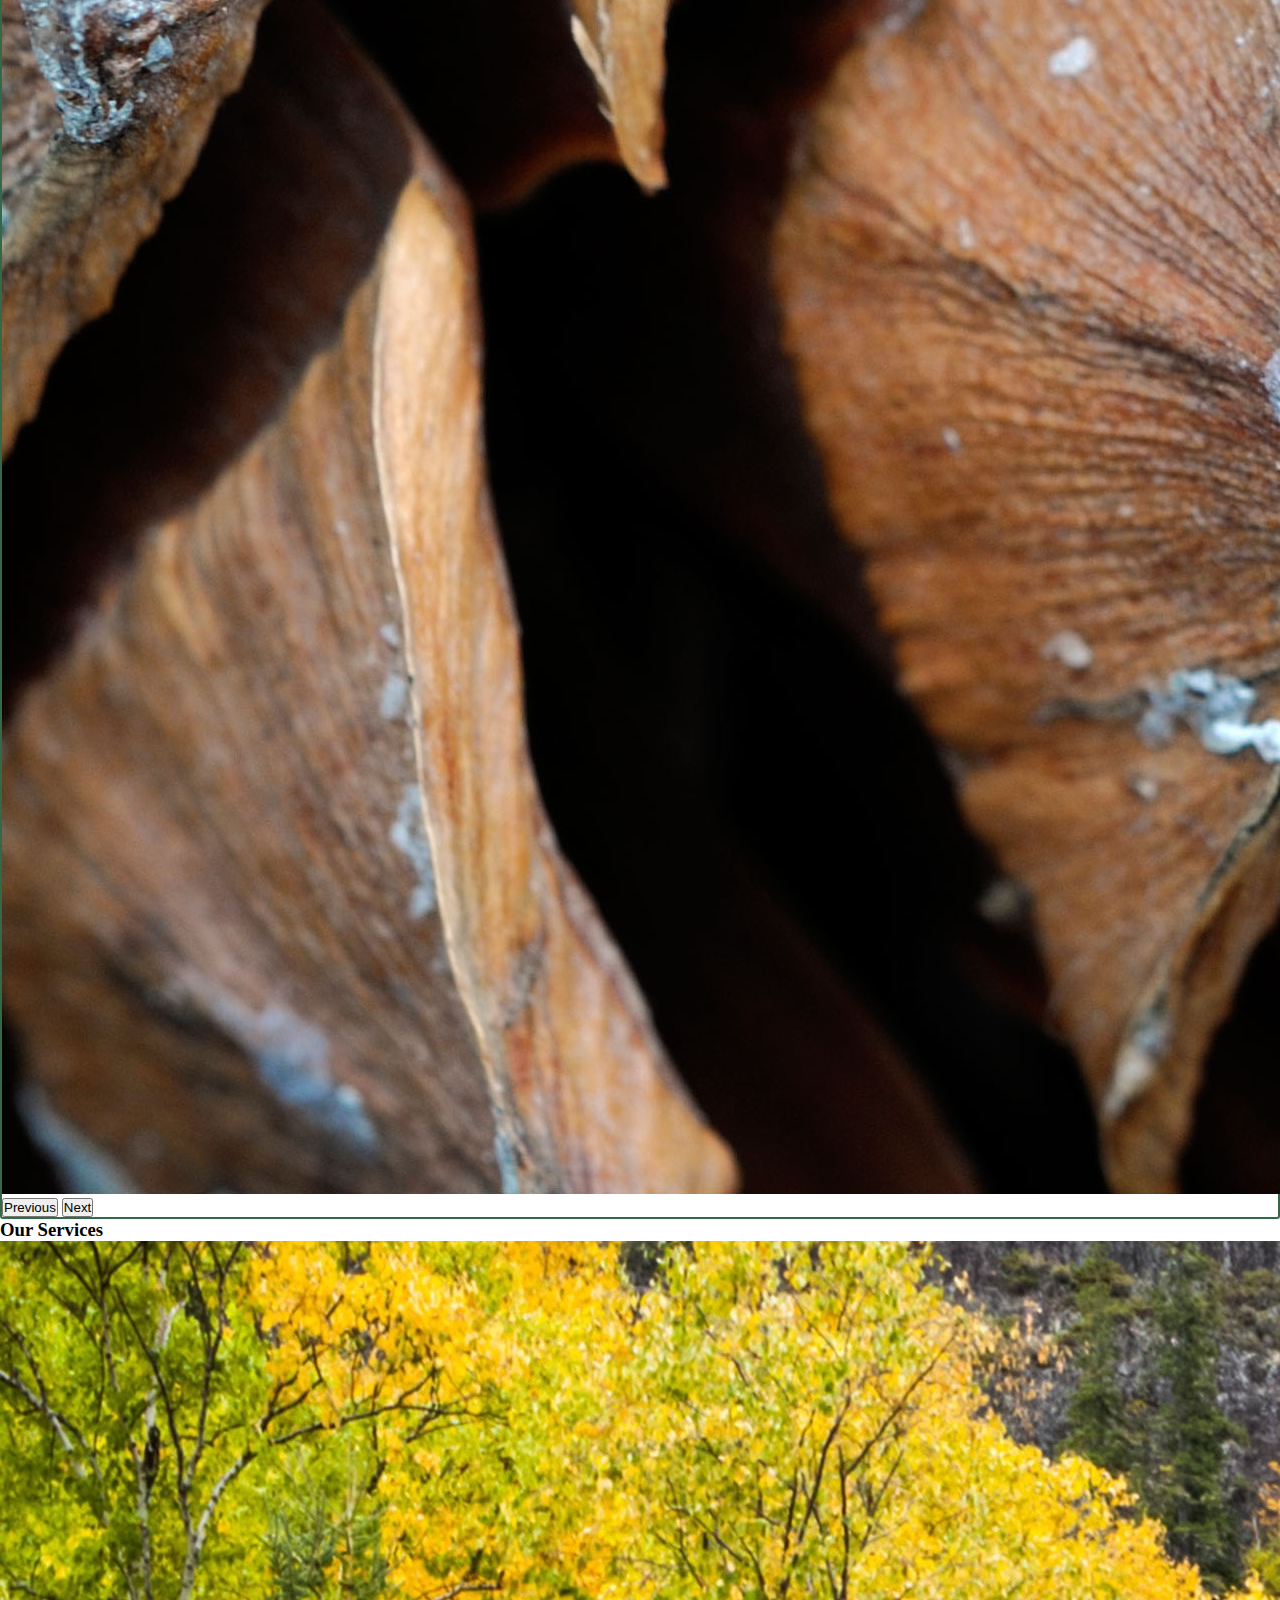
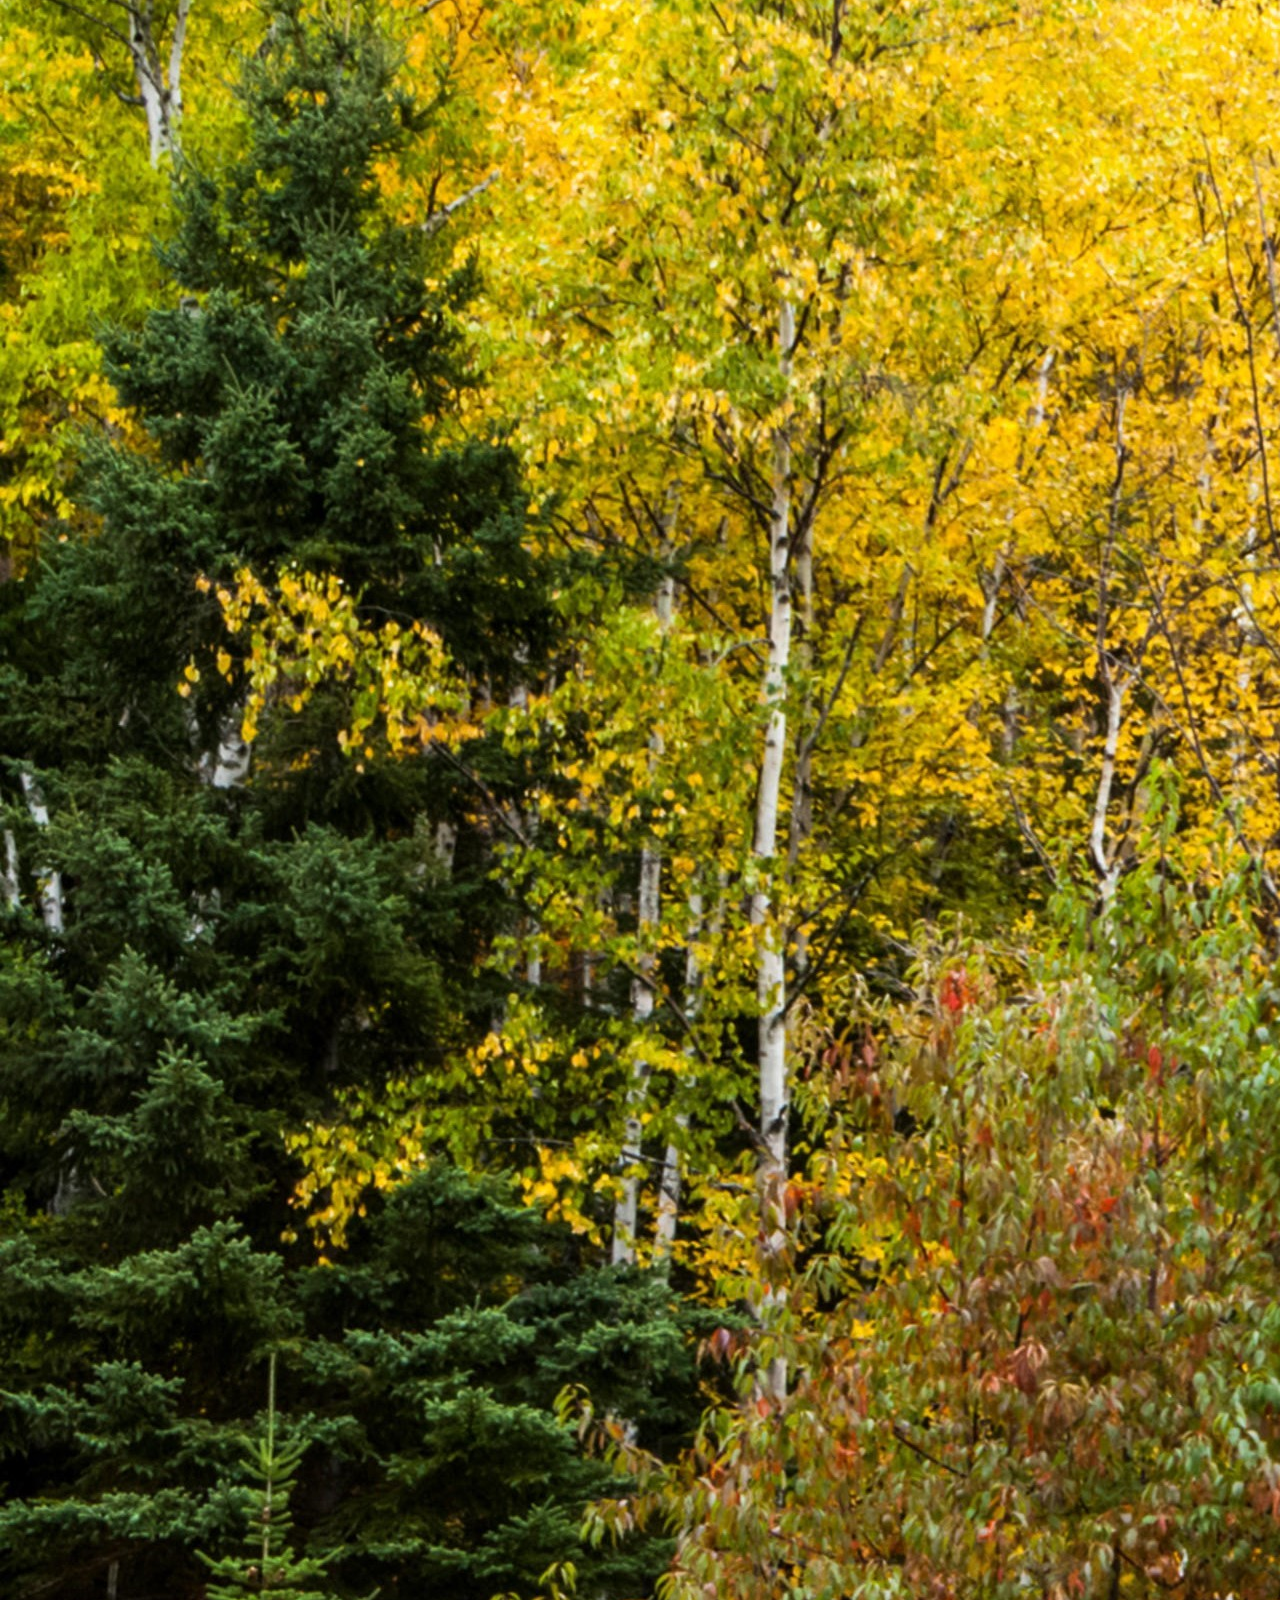
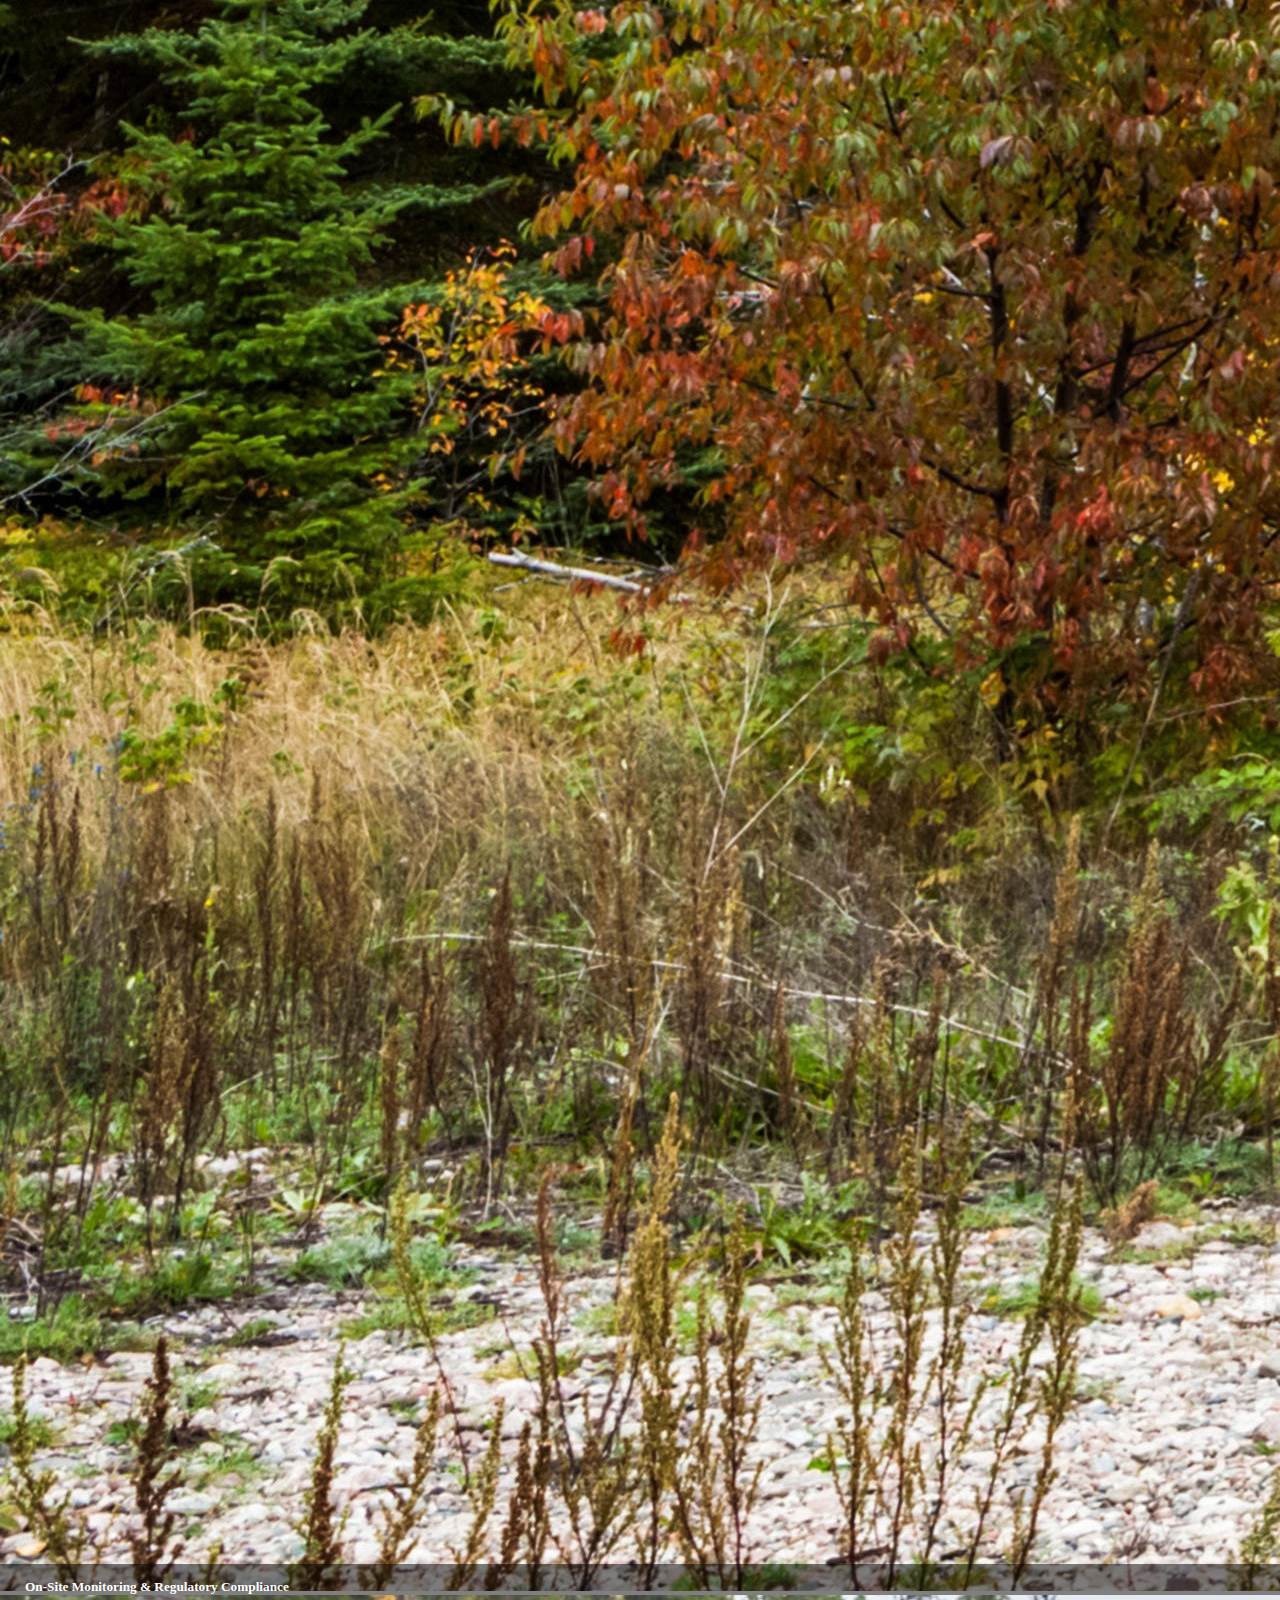
==== commit 3d50208b: "Added high res lake imaging" ====
--- a/index.html
+++ b/index.html
@@ -326,7 +326,7 @@
                 href="compliance.html"
                 style="text-decoration: none; color: white"
               >
-                <img src="assets/images/left2.jpeg" class="w-100" />
+                <img src="assets/images/lakeleft.jpg" class="w-100" />
                 <div
                   class="overlay text-center"
                   style="background-color: rgba(0, 0, 0, 0.5)"
@@ -342,7 +342,7 @@
                 href="solutions.html"
                 style="text-decoration: none; color: white"
               >
-                <img src="assets/images/center2.jpeg" class="w-100" />
+                <img src="assets/images/lakecenter.jpg" class="w-100" />
                 <div
                   class="overlay text-center"
                   style="background-color: rgba(0, 0, 0, 0.5)"
@@ -358,7 +358,7 @@
                 href="training.html"
                 style="text-decoration: none; color: white"
               >
-                <img src="assets/images/right2.jpeg" class="w-100" />
+                <img src="assets/images/lakeright.jpg" class="w-100" />
                 <div
                   class="overlay text-center"
                   style="background-color: rgba(0, 0, 0, 0.5)"
